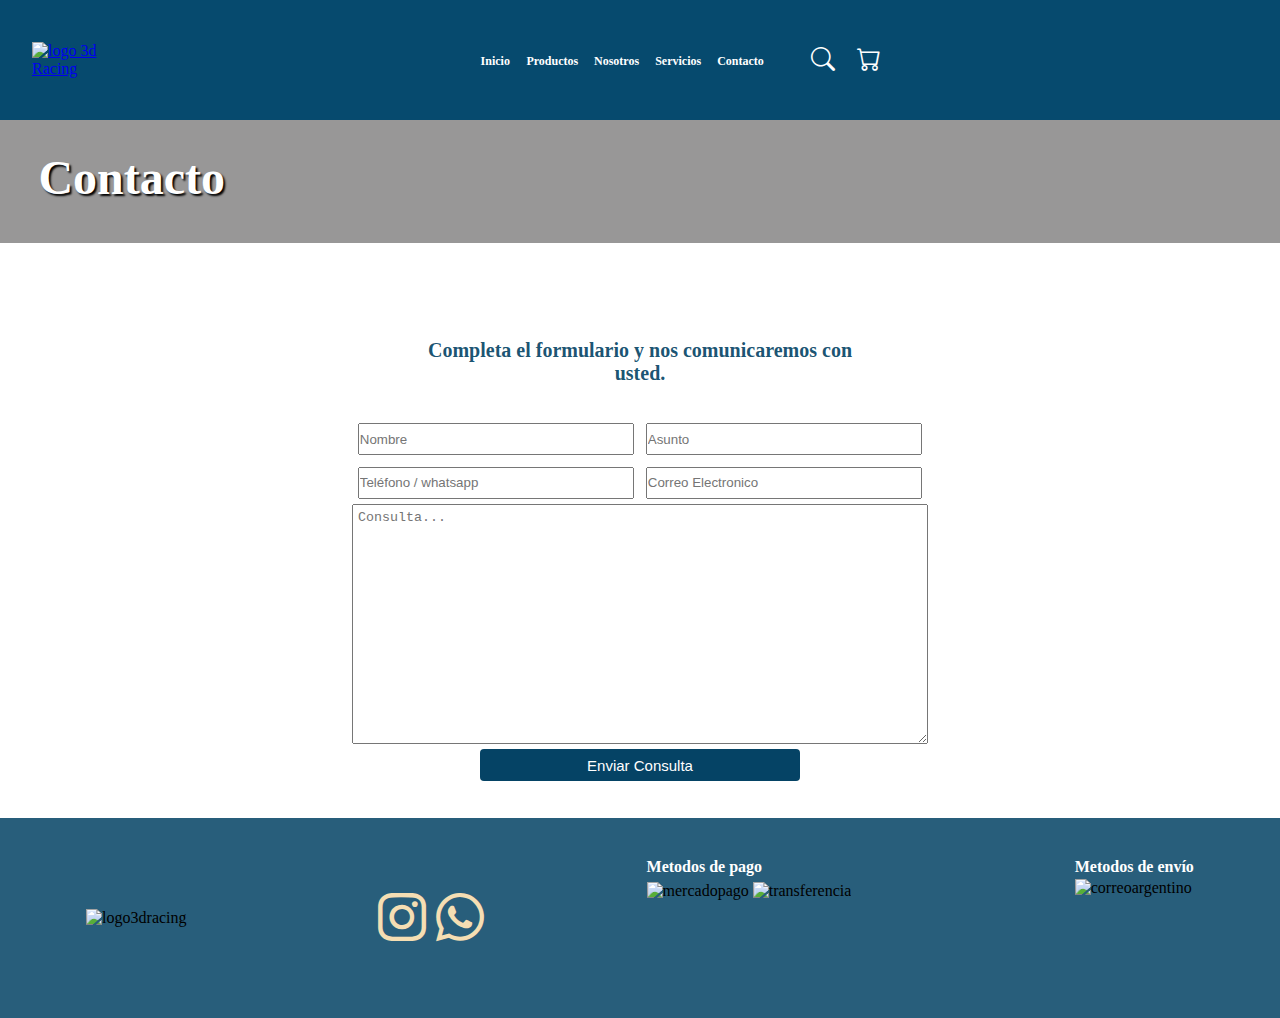
==== pages/contacto.html @ a981740d "-productos-modificados-" ====
<!DOCTYPE html>
<html lang="es">
  <head>
    <meta charset="UTF-8" />
    <meta http-equiv="X-UA-Compatible" content="IE=edge" />
    <meta name="viewport" content="width=device-width, initial-scale=1.0" />
    <link
      rel="stylesheet"
      href="https://cdn.jsdelivr.net/npm/bootstrap-icons@1.11.1/font/bootstrap-icons.css"
    />
    <link rel="stylesheet" href="../css/styles.css" />
    <!--link para conectar css con hmtl-->
    <title>3D Racing</title>
  </head>
  <body>
    <header>
      <div class="menucontainer">
        <a href="../index.html"
          ><div class="racing-logo">
            <img src="../img/3dracingLogoGris.png" alt="logo 3d Racing" />
          </div>
        </a>
        <nav class="menu" id="nav">
          <!--menu de navegacion-->
          <button id="cerrar" class="cerrar-menu">
            <i class="bi bi-x"></i>
          </button>
          <ul>
            <li><a href="../index.html">Inicio</a></li>
            <li><a href="../pages/productos.html">Productos</a></li>
            <li><a href="../pages/nosotros.html">Nosotros</a></li>
            <li><a href="../pages/servicios.html">Servicios</a></li>
            <li><a href="../pages/contacto.html">Contacto</a></li>
          </ul>
        </nav>
        <div class="search-cart">
          <div id="search" class="buscar">
            <i class="bi bi-search"></i>
            <a href="https://www.google.com.ar"></a>
          </div>
          <div id="cart" class="carrito">
            <i class="bi bi-cart"></i>
            <a href="#"></a>
          </div>
        </div>
        <button id="abrir" class="abrir-menu">
          <i class="bi bi-list"></i>
        </button>
      </div>
    </header>

    <main class="maincontacto">
      <h3 class="titulosecciones">Contacto</h3>
      <div class="containercontacto">
        <h4>Completa el formulario y nos comunicaremos con usted.</h4>
        <form class="formulario">
          <input type="text" placeholder="Nombre" required />
          <input type="text" placeholder="Asunto" required />
          <input type="number" placeholder="Teléfono / whatsapp" required />
          <input type="email" placeholder="Correo Electronico" required />
          <textarea
            class="block"
            name="consulta"
            placeholder="Consulta..."
            required
          ></textarea>
          <button class="enviarconsulta">Enviar Consulta</button>
        </form>
      </div>
    </main>

    <footer>
      <!--pie de pagina-->
      <div class="containerfooter">
        <div class="logofooter">
          <img src="../img/3dracingLogoGris.png" alt="logo3dracing" />
        </div>
        <div class="redes">
          <a
            href="https://www.instagram.com/3dracing_?igshid=YTQwZjQj0Nml0OA=="
            target="_blank"
          >
            <div class="instagram"><i class="bi bi-instagram"></i></div
          ></a>
          <a
            href="https://api.whatsapp.com/send?phone=3329521005"
            target="_blank"
            ><div class="whatsapp"><i class="bi bi-whatsapp"></i></div
          ></a>
        </div>
        <div class="metodosdepago">
          <h4 class="titulosfooter">Metodos de pago</h4>
          <img src="../img/mercadopago.png" alt="mercadopago" />
          <img src="../img/trasnflogo.png" alt="transferencia" />
        </div>
        <div class="metodosdeenvio">
          <h4 class="titulosfooter">Metodos de envío</h4>
          <img src="../img/logo-correo.png" alt="correoargentino" />
        </div>
      </div>
    </footer>
    <script src="../js/main.js"></script>
  </body>
</html>
---- css/styles.css ----
* {
    margin: 0;
    padding: 0;
    box-sizing: border-box;
}

@font-face {
    font-family: Formula1-Regular;
    src: url(../fuentes/Formula1-Regular.ttf);
    }

body {
    font-family:Formula1-Regular;
}

/**HEADER Y MENU DE NAVEGACION**/
header {
    background-color:rgb(6, 74, 110);
    position: fixed;
    width: 100%;
    height: 120px;
    display: flex;
    padding: 2rem;
    align-items: center;
}

.menucontainer {
    width: 100%;
    height: 100%;
    display: flex;
    align-items: center;
    justify-content: center;
}


.racing-logo {
   display: flex;
   width: 6rem;
}
.racing-logo img {
    width:6rem;
}

.abrir-menu {
    display: none;
}

.cerrar-menu {
    display: none;
}

.menu {
    margin-left: 25%;
    padding: 3rem;
    z-index: 1000;
}
.menu ul {
    display: flex;
    gap: 1rem;
    list-style-type: none;
}


.menu ul li a {
    color: rgb(255, 255, 255);
    text-decoration: none;
    font-size: 12px;
    font-weight:600;
    padding: 2%;
}

.search-cart{
    display: flex;
    align-items: center;
    width: 100%;
    gap: 5%;
}

.buscar,
.carrito {
    color: rgb(255, 255, 255);
    font-size: 1.5rem;
    cursor: pointer;
}

/**propiedad para cambiar de color el texto a la hora de pasar el cursos**/
.menu a:hover {
    color:rgba(134, 141, 145, 0.912);
}


.maininicio {
    background-color:rgb(255, 255, 255);
}

/**estilos seccion1**/
.video {
    width: 100%;
    display: flex;
    justify-content: center;
    padding-top: 130px;
    
}
.video video {
   width: 80%;
   pointer-events: none;
   
}

.bienvenidostxt {
    margin: auto;
    height:100%;
    width: 70%;
    padding-bottom: 2%;
    padding-top: 2%;
}

.bienvenidostxt h1 {
    font-size: 2rem;
    padding-bottom: 2%;
    text-align: center;
    color: rgba(5, 68, 101, 0.912);
}

.bienvenidostxt p {
    text-align: center;
}

/**estilos seccion2**/
.contenedor-envios {
    display: flex;
    flex-wrap: wrap; 
    background-color:rgba(134, 141, 145, 0.912);
    padding-bottom: 5%;
}

.contenedor-envios h3 {
    color: rgb(255, 255, 255);
}

.logoscompras {
    padding-top: 3%;
    text-align: center;
    flex: auto;
}


.logoscompras img {
    width: 5rem;
}
/**estilos seccion3**/


.productos-destacados {
    padding-bottom: 2%;
    padding-top: 2%;
}

.productos-destacados h3 {
    text-align: center;
    margin-bottom: 2%;
    font-size: 2rem;
    color:rgba(5, 68, 101, 0.912);
}

.conteinerdestacados {
    display: flex;
    align-items: center;
    text-align: center;
    width: 100%;
    padding-bottom: 15%;
    justify-content: center;

}


.p-destacado {
    width: 20%;
    padding: 2%;
    
}

.p-destacado img {
    width: 100%;
}

.p-destacado h4 {
    width: 100%;
    height: 45px;
    margin-bottom: 5px;
    margin-top: 5px;
}

.p-destacado p {
   font-size: 12px;
   height: 50px;
   padding: 5%;
}

.p-destacado .precio {
    font-weight: bold;
}

.añadiralcarrito {
    height: 50px;
    width:80%;
    background-color:rgba(5, 67, 101, 0.83);
    color: #fff; /* Color del texto */
    border: none; /* Elimina el borde */
    padding: 5% 5%; /* Espacio interno */
    border-radius: 5px; /* Bordes redondeados */
    cursor: pointer; /* Cambia el cursor al pasar sobre el botón */
    font-weight: bold; /* Texto en negrita */
}

.añadiralcarrito:hover{
    background-color: rgba(134, 141, 145, 0.912);
}
/**estilos para el footer**/
footer {
    background-color:rgba(5, 67, 101, 0.86);
    height: 200px;
    display: flex;
}

.containerfooter {
    width: 100%;
    height: 100%;
    display: flex;
    align-items: center;
    justify-content: center;
    justify-content: space-around;
}

.logofooter {
    width: 120px;
}


.logofooter img {
    width: 120px;
}


.redes{
   display: flex;
   gap: 10%;
}

.instagram,
.whatsapp {
    color: rgb(245, 222, 179);
    font-size: 3rem;
}


.titulosfooter {
    color: rgb(255, 255, 255);
    margin-bottom: 2%;
}

.metodosdepago {
    width: 20%;
    height: 120px;
}

.metodosdepago img {
    width: 50%;
}
.metodosdeenvio {
    
    height: 120px;
}

.metodosdeenvio img {
    width: 100%;
 
}
/**estilos pagina de Productos**/

.titulosecciones {
    background-color:rgb(152, 151, 151);
    padding:3%;
    font-size: 3rem;
    color: rgb(255, 255, 255);
    text-shadow: 2px 2px 2px rgb(0, 0, 0);
    margin-bottom: 6rem;
    padding-top: 150px;
}
  

.tienda {
    display: flex;
    flex-wrap: wrap;
    justify-content: space-around;
}

.producto-tienda {
    height: 100%;
    width: 280px;
    padding: 10px;
}

.tienda img {
    width: 100%;
}

.tienda h4 {
    font-size: 14px;
    width: 70%;
    height: 45px;
    margin-bottom: 5px;
    margin-top: 5px;
}

.tienda p {
    font-size: 12px;
    height: 50px;
    width: 100%;
}

.precio {
    font-weight: 900;
    color: rgb(75, 75, 77);
}

.tienda button {
    margin-bottom: 6rem;
}

/**estilos pagina Nosotros**/

.seccionnosotros {
    height: 100%;
    display: flex;
    text-align:center;
 
}

.nosotrostexto {
    width: 100%;
    padding: 2rem;
}

.nosotrostexto h4 {
    margin-bottom: 2rem;
    margin-top: 2rem;
    font-size: 20px;
    color:rgba(5, 68, 101, 0.912);
}

.imgnosotros {
    width: 80%;
    padding: 2rem;
   
}

.imgnosotros img {
    width: 100%;
}

/**estilos pagina Servicios**/

.seccionservicios {
height: 100%;
padding: 2rem;
display: flex;
text-align:center;
justify-content: center;
}

.serviciostexto {
width: 100%;
}

.serviciostexto h4 {
margin-bottom: 2rem;
margin-top: 2rem;
font-size: 20px;
color:rgba(5, 68, 101, 0.912);;
}

.imgservicios {
justify-content: center;
width: 100%;
height: 100%;
}

.imgservicios img {
width: 95%;
}

/**estilos para pagina de Contacto**/


.containercontacto {

    display: flex;
    flex-wrap: wrap;
    justify-content: center; 
    text-align: center;
    width: 50%;
    margin: auto;
   
}
.containercontacto form {
    display: flex;
    flex-wrap: wrap;
    justify-content: center;
    padding: 2rem;

}

.containercontacto h4{
    font-size: 20px;
    width:70%;
    color: rgba(5, 68, 101, 0.912);
} 

.containercontacto form input {
    margin: 1%;
    width: 48%;
    height: 2rem;
   
}
.containercontacto form .enviarconsulta {
    background-color:rgb(5, 67, 101);
    color: #fff;
    height: 2rem;
    font-size: 15px;
    border: none;
    border-radius: 4px;
    margin: 5px;
    width: 20rem;
}

.containercontacto form .enviarconsulta:hover {
background-color:rgba(162, 162, 162, 0.912);
}

.containercontacto form textarea {
    height: 15rem;
    width: 100%;
    padding: 5px;

}


@media only screen and (max-width:900px) {

    .abrir-menu,
    .cerrar-menu {
        display: block;
        border: 0;
        font-size: 2rem;
        background-color: transparent;
        cursor: pointer;

    }

    .cerrar-menu{
        color:rgb(255, 255, 255);
        font-size: 3rem;
    }



    .menu {
        opacity: 0;
        visibility: hidden;
        display: flex;
        flex-direction: column;
        position: absolute;
        align-items: end;
        background-color: rgb(5, 67, 101);
        gap: 2rem;
        top: 0;
        right: 0px;
        height: 350px;
        box-shadow: 0 0 0 100vmax rgb(0, 0, 0, .5);
        padding:3rem
    }
    
    .menu.visible {
        opacity: 1;
        visibility: visible;
    }

    .menu ul {
        flex-direction: column;
        align-items: end;
    }


    .menu ul li a {
        font-size: 1rem;
    }



    .search-cart{
        margin-left: 5%;
         width: 100%;
         gap: 3%;
     }

    .video video {
       width: 90%;
       
    }

    .bienvenidostxt {
        width: 90%;
        padding-bottom: 20px;
        padding-top: 20px;
    }

    .conteinerdestacados {
        display: flex;
        flex-wrap: wrap;
        gap: 20px;
        align-items: center;
        text-align: center;
        padding-bottom: 5%;
        justify-content: center;
    }
    
    
    .p-destacado {
        width: 40%;
        padding: 2%;
        
    }
    
    .p-destacado img {
        width: 100%;
    }
    
    .p-destacado h4 {
        width: 100%;
        padding: 2%;
    }
    
    .p-destacado p {
        padding: 2%;
        font-size: 12px;
        width: 100%;
    }
    
    .p-destacado .precio {
        font-weight: bold;
    }
    
    .añadiralcarrito {
        height: 50px;
        width:70%;
        margin-top: 0;
        padding: 5px;
    }

    footer {
        height: 250px;
    }
    
    
    .logofooter {
        width: 20%;
        margin-left: 5%;
    }
    
    
    .logofooter img {
        width: 120px;
    }
    
    
    .redes{
       display:block;
    }
    
    
    .titulosfooter {
        width: 100%;
        margin-bottom: 5%;
        font-size: 12px;
    }
    
    .metodosdepago {
        display: block;
        margin-left: 10%;
     
    }
    
    .metodosdepago img {
        display: block;

    }
    .metodosdeenvio {
        width: 40%;
        margin-left: 4%;
    }
    
    .metodosdeenvio img {
        width: 120px;
    }

    .tienda {
        justify-content: none;
        margin-bottom: 20px;
    }

    .producto-tienda {
        width: 30%;
    }

    .producto-tienda img {
        width: 100%;
    }
    
    .tienda h4 {
        font-size: 14px;
        width: 100%;
        height: 40px;
        margin-bottom: 5px;
        margin-top: 5px;
    }
    
    .tienda p {
        font-size: 12px;
        height: 70px;
        width: 70%;
        margin-top: 5px;
        margin-bottom: 5px;
    }

    .producto-tienda .precio {
        margin-top: 5px;
        height: 25px;
        width: 100%;
    }
    

    .tienda button {
        margin-bottom:0;
    }


    
    .seccionnosotros {
        height: 100%;
        display: block;
        text-align:center;
        align-items: center;
    }
    
    .nosotrostexto {
        width: 100%;
    }
    
    .nosotrostexto h4 {
        margin-bottom: 2rem;
        margin-top: 2rem;
        font-size: 20px;
        color:rgba(5, 68, 101, 0.912);
    }
    
    .imgnosotros {
       margin: auto;
    }

    .seccionservicios {
        display:block;
        text-align:center;
        align-items: center;
        }

    .containercontacto {
            height: 100%;
            width: 100%;
            display: block;
            text-align: center;
        }
        .containercontacto form {
            display: block;
            margin-bottom: 1rem;
        
        }
        
        
        .containercontacto h4{
            width: 100%;
            font-size: 1.2rem;
            padding: 2rem;
        }
        
        .containercontacto form input {
            margin: 5px;
            width: 80%;
            height: 3rem;
            padding: 20px;
        }
        .containercontacto form .enviarconsulta {
            height: 3rem;
            width: 80%;
        }
        
        .containercontacto form textarea {
            width: 80%;
        
        }
        
        
}


@media only screen and (max-width:600px){

    
    .bienvenidostxt h1 {
        font-size: 1.4rem;
    }
    
    .bienvenidostxt p {
        font-size: 0.8rem;
    }

    .productos-destacados h3 {
        margin-bottom: 30px;
        margin-top: 30px;
        font-size: 1.5rem;
    }



    footer {
        height: 450px;
        display: block;
    }

    .containerfooter {
        display: block;
        align-items: start;
    }

    .logofooter {
        margin-left: 1%;
    }
    
    
    .logofooter img {
        margin-top: 30px;
    }
    
    
    .redes{
       display:flex;
       margin-top: 20px;
       margin-left: 2%;
       height: 60px;
       width: 20%;
  
    }
    
    .titulosfooter {
        width: 120px;
        margin-bottom: 5%;
        font-size: 12px;
    }
    
    .metodosdepago {
        margin-top: 20px;
        margin-left: 2%;
        height: 100px;
    
    }
    
    .metodosdepago img {
        display: block;
        width: 100px;
    }
    .metodosdeenvio {
        width: 30%;
        margin-top: 30px;
        margin-left: 2%;
        height: 70px;
    }


    
    .producto-tienda {

        width: 50%;
        padding: 2%;
    }
    
    .tienda img {
        width:100%;
    }
    
    .tienda h4 {
        font-size: 14px;
        width: 100%;
        height: 50px;
    }
    
    .tienda p {
        font-size: 12px;
        height: 60px;
        width: 95%;
    }

  
    

    
 
    
   
}
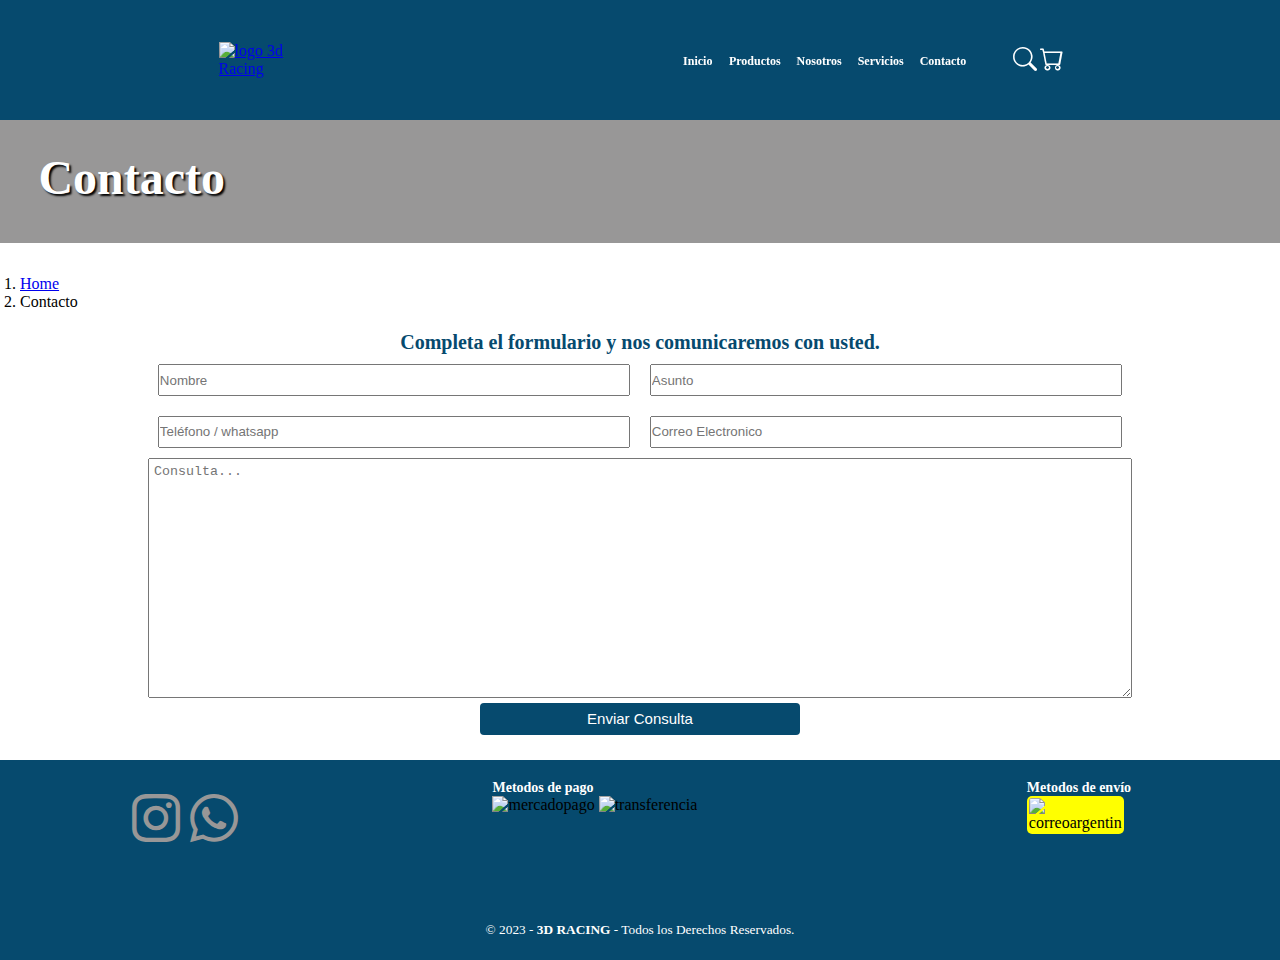
==== commit 5c9f0b0e: "--modificaciondearchivos--" ====
--- a/pages/contacto.html
+++ b/pages/contacto.html
@@ -8,6 +8,7 @@
       rel="stylesheet"
       href="https://cdn.jsdelivr.net/npm/bootstrap-icons@1.11.1/font/bootstrap-icons.css"
     />
+    <link href="https://cdn.jsdelivr.net/npm/bootstrap@5.3.2/dist/css/bootstrap.min.css" rel="stylesheet" integrity="sha384-T3c6CoIi6uLrA9TneNEoa7RxnatzjcDSCmG1MXxSR1GAsXEV/Dwwykc2MPK8M2HN" crossorigin="anonymous">
     <link rel="stylesheet" href="../css/styles.css" />
     <!--link para conectar css con hmtl-->
     <title>3D Racing</title>
@@ -51,6 +52,14 @@
 
     <main class="maincontacto">
       <h3 class="titulosecciones">Contacto</h3>
+      <div class="migasdepan">
+        <nav aria-label="breadcrumb">
+          <ol class="breadcrumb">
+            <li class="breadcrumb-item"><a href="../index.html">Home</a></li>
+            <li class="breadcrumb-item active" aria-current="page">Contacto</li>
+          </ol>
+        </nav>
+      </div>
       <div class="containercontacto">
         <h4>Completa el formulario y nos comunicaremos con usted.</h4>
         <form class="formulario">
@@ -72,9 +81,6 @@
     <footer>
       <!--pie de pagina-->
       <div class="containerfooter">
-        <div class="logofooter">
-          <img src="../img/3dracingLogoGris.png" alt="logo3dracing" />
-        </div>
         <div class="redes">
           <a
             href="https://www.instagram.com/3dracing_?igshid=YTQwZjQj0Nml0OA=="
@@ -98,7 +104,11 @@
           <img src="../img/logo-correo.png" alt="correoargentino" />
         </div>
       </div>
+      <div class="derechos">
+        <small>&copy; 2023 - <b>3D RACING</b> - Todos los Derechos Reservados.</small>
+      </div>
     </footer>
+    <script src="https://cdn.jsdelivr.net/npm/bootstrap@5.3.2/dist/js/bootstrap.bundle.min.js" integrity="sha384-C6RzsynM9kWDrMNeT87bh95OGNyZPhcTNXj1NW7RuBCsyN/o0jlpcV8Qyq46cDfL" crossorigin="anonymous"></script>
     <script src="../js/main.js"></script>
   </body>
 </html>
--- a/css/styles.css
+++ b/css/styles.css
@@ -1,821 +1,750 @@
+@charset "UTF-8";
 * {
-    margin: 0;
-    padding: 0;
-    box-sizing: border-box;
-}
-
-@font-face {
-    font-family: Formula1-Regular;
-    src: url(../fuentes/Formula1-Regular.ttf);
-    }
-
-body {
-    font-family:Formula1-Regular;
+  margin: 0;
+  padding: 0;
+  box-sizing: border-box;
 }
 
 /**HEADER Y MENU DE NAVEGACION**/
 header {
-    background-color:rgb(6, 74, 110);
-    position: fixed;
-    width: 100%;
-    height: 120px;
-    display: flex;
-    padding: 2rem;
-    align-items: center;
+  background-color: rgb(6, 74, 110);
+  position: fixed;
+  height: 120px;
+  align-items: center;
+  width: 100%;
+  display: flex;
 }
 
 .menucontainer {
-    width: 100%;
-    height: 100%;
-    display: flex;
-    align-items: center;
-    justify-content: center;
-}
-
+  height: auto;
+  position: fixed;
+  width: 100%;
+  display: flex;
+  align-items: center;
+  justify-content: center;
+}
 
 .racing-logo {
-   display: flex;
-   width: 6rem;
+  display: flex;
+  width: 6rem;
 }
 .racing-logo img {
-    width:6rem;
-}
-
-.abrir-menu {
-    display: none;
-}
-
-.cerrar-menu {
-    display: none;
+  width: 6rem;
 }
 
 .menu {
-    margin-left: 25%;
-    padding: 3rem;
-    z-index: 1000;
+  margin-left: 25%;
+  padding: 3rem;
+}
+.menu li:hover > ul {
+  display: block;
+}
+.menu li ul {
+  display: none;
+  position: absolute;
+  min-width: 140px;
+  text-align: start;
+  padding: 0;
+}
+.menu li ul li a {
+  color: rgba(255, 166, 0, 0.922);
 }
 .menu ul {
-    display: flex;
-    gap: 1rem;
-    list-style-type: none;
-}
-
-
-.menu ul li a {
-    color: rgb(255, 255, 255);
-    text-decoration: none;
-    font-size: 12px;
-    font-weight:600;
-    padding: 2%;
-}
-
-.search-cart{
-    display: flex;
-    align-items: center;
-    width: 100%;
-    gap: 5%;
+  display: flex;
+  gap: 1rem;
+  list-style-type: none;
+}
+.menu a {
+  font-family: Formula1-Bold;
+  color: rgb(255, 255, 255);
+  text-decoration: none;
+  font-size: 12px;
+  font-weight: 600;
+  padding: 2%;
+}
+.menu a:hover {
+  color: rgba(134, 141, 145, 0.912);
+}
+
+.search-cart {
+  display: flex;
+  align-items: center;
+  width: auto;
+  gap: 5%;
 }
 
 .buscar,
 .carrito {
+  color: rgb(255, 255, 255);
+  font-size: 1.5rem;
+  cursor: pointer;
+}
+
+/**propiedad para cambiar de color el texto a la hora de pasar el cursos**/
+.abrir-menu {
+  display: none;
+}
+
+.cerrar-menu {
+  display: none;
+}
+
+@media only screen and (max-width: 900px) {
+  .menu {
+    opacity: 0;
+    width: 150px;
+    visibility: hidden;
+    display: flex;
+    flex-direction: column;
+    position: absolute;
+    align-items: center;
+    background-color: rgb(6, 74, 110);
+    gap: 2rem;
+    top: 10px;
+    right: 0;
+    height: 400px;
+    box-shadow: 0 0 0 100vmax rgba(0, 0, 0, 0.5);
+  }
+  .menu li ul {
+    position: relative;
+    min-width: 100%;
+    text-align: end;
+    padding: 10px;
+  }
+  .menu li ul li a {
+    color: rgba(218, 166, 9, 0.922);
+  }
+  .menu ul {
+    flex-direction: column;
+    align-items: center;
+  }
+  .menu a {
+    font-size: 1rem;
+  }
+  .visible {
+    opacity: 1;
+    visibility: visible;
+  }
+  .abrir-menu,
+  .cerrar-menu {
+    display: block;
+    border: 0;
+    font-size: 2rem;
+    background-color: transparent;
+    cursor: pointer;
+    margin-right: 10%;
+  }
+  .cerrar-menu {
     color: rgb(255, 255, 255);
-    font-size: 1.5rem;
-    cursor: pointer;
-}
-
-/**propiedad para cambiar de color el texto a la hora de pasar el cursos**/
-.menu a:hover {
-    color:rgba(134, 141, 145, 0.912);
-}
-
-
+    font-size: 3rem;
+  }
+  .search-cart {
+    margin-left: 5%;
+    width: 100%;
+    gap: 3%;
+  }
+}
 .maininicio {
-    background-color:rgb(255, 255, 255);
+  background-color: rgb(255, 255, 255);
 }
 
 /**estilos seccion1**/
 .video {
-    width: 100%;
-    display: flex;
-    justify-content: center;
-    padding-top: 130px;
-    
+  width: 100%;
+  display: flex;
+  justify-content: center;
+  padding-top: 130px;
 }
 .video video {
-   width: 80%;
-   pointer-events: none;
-   
+  width: 80%;
+  pointer-events: none;
 }
 
 .bienvenidostxt {
-    margin: auto;
-    height:100%;
-    width: 70%;
-    padding-bottom: 2%;
-    padding-top: 2%;
-}
-
+  margin: auto;
+  height: 100%;
+  width: 70%;
+  padding-bottom: 2%;
+  padding-top: 2%;
+}
 .bienvenidostxt h1 {
-    font-size: 2rem;
-    padding-bottom: 2%;
-    text-align: center;
-    color: rgba(5, 68, 101, 0.912);
-}
-
+  font-family: Formula1-Bold;
+  font-size: 2rem;
+  padding-bottom: 2%;
+  text-align: center;
+  color: rgb(6, 74, 110);
+}
 .bienvenidostxt p {
-    text-align: center;
+  text-align: center;
 }
 
 /**estilos seccion2**/
 .contenedor-envios {
+  display: flex;
+  flex-wrap: wrap;
+  background-color: rgb(152, 151, 151);
+  padding-bottom: 5%;
+}
+.contenedor-envios h3 {
+  color: rgb(255, 255, 255);
+}
+.contenedor-envios p {
+  font-weight: bold;
+}
+
+.logoscompras {
+  padding-top: 3%;
+  text-align: center;
+  flex: auto;
+}
+.logoscompras img {
+  width: 5rem;
+}
+
+/**estilos seccion3**/
+.productos-destacados {
+  width: 100%;
+  height: auto;
+}
+.productos-destacados h3 {
+  font-family: Formula1-Bold;
+  text-align: center;
+  font-size: 2rem;
+  color: rgb(6, 74, 110);
+  margin-top: 15px;
+  margin-bottom: 15px;
+}
+
+.conteinerdestacados {
+  display: flex;
+  width: 100%;
+  height: auto;
+  margin-bottom: 50px;
+  justify-content: center;
+}
+
+.p-destacado {
+  width: 20%;
+  padding: 10px;
+}
+.p-destacado img {
+  width: 100%;
+}
+.p-destacado h4 {
+  width: auto;
+  height: 40px;
+  font-size: 18px;
+  font-weight: bold;
+  padding-top: 5px;
+}
+.p-destacado p {
+  font-size: 12px;
+  width: auto;
+}
+.p-destacado .descripcion-producto {
+  height: 22px;
+  font-weight: bold;
+}
+.p-destacado .preciodestacado {
+  font-weight: bold;
+  color: rgb(255, 15, 15);
+  text-decoration: line-through;
+}
+.p-destacado .poferta {
+  color: rgb(0, 128, 0);
+  font-weight: bolder;
+  font-size: 13px;
+}
+
+.aniadiralcarrito {
+  font-family: Formula1-Bold;
+  font-size: 13px;
+  height: 50px;
+  width: 150px;
+  background-color: rgb(6, 74, 110);
+  color: #fff; /* Color del texto */
+  border: none; /* Elimina el borde */
+  border-radius: 5px; /* Bordes redondeados */
+  cursor: pointer; /* Cambia el cursor al pasar sobre el botón */
+  font-weight: bold; /* Texto en negrita */
+}
+.aniadiralcarrito:hover {
+  background-color: rgb(152, 151, 151);
+}
+
+.iratienda {
+  display: flex;
+  width: 95%;
+  height: 55px;
+  margin-bottom: 20px;
+  justify-content: end;
+}
+
+@media only screen and (max-width: 900px) {
+  .video video {
+    width: 90%;
+  }
+  .bienvenidostxt {
+    width: 90%;
+    padding-bottom: 20px;
+    padding-top: 20px;
+  }
+  .conteinerdestacados {
     display: flex;
-    flex-wrap: wrap; 
-    background-color:rgba(134, 141, 145, 0.912);
-    padding-bottom: 5%;
-}
-
-.contenedor-envios h3 {
-    color: rgb(255, 255, 255);
-}
-
-.logoscompras {
-    padding-top: 3%;
-    text-align: center;
-    flex: auto;
-}
-
-
-.logoscompras img {
-    width: 5rem;
-}
-/**estilos seccion3**/
-
-
-.productos-destacados {
-    padding-bottom: 2%;
-    padding-top: 2%;
-}
-
-.productos-destacados h3 {
-    text-align: center;
-    margin-bottom: 2%;
-    font-size: 2rem;
-    color:rgba(5, 68, 101, 0.912);
-}
-
-.conteinerdestacados {
+    flex-wrap: wrap;
+  }
+  .p-destacado {
+    width: 45%;
+    padding: 10px;
+  }
+  .p-destacado img {
+    width: 100%;
+  }
+  .p-destacado h4 {
+    width: 100%;
+    padding: 5px;
+  }
+  .p-destacado p {
+    padding: 2px;
+    font-size: 12px;
+    width: 100%;
+  }
+  .p-destacado .precio {
+    font-weight: bold;
+  }
+  .aniadiralcarrito {
+    height: 50px;
+    width: auto;
+    margin-top: 0;
+    padding: 5px;
+  }
+  .iratienda {
+    width: 95%;
+    text-align: end;
+  }
+}
+@media only screen and (max-width: 600px) {
+  .bienvenidostxt h1 {
+    font-size: 1.4rem;
+  }
+  .bienvenidostxt h1 p {
+    font-size: 0.8rem;
+  }
+  .bienvenidostxt h1 h4 {
+    height: auto;
+  }
+  .productos-destacados h3 {
+    font-size: 1.2rem;
+    margin-top: 20px;
+  }
+  .aniadiralcarrito {
+    font-size: 0.7rem;
+  }
+}
+/**estilos para el footer**/
+footer {
+  background-color: rgb(6, 74, 110);
+  height: 200px;
+  justify-content: center;
+  align-items: center;
+}
+
+.containerfooter {
+  display: flex;
+  align-items: center;
+  justify-content: space-around;
+}
+
+.redes {
+  display: flex;
+  gap: 10%;
+}
+
+.instagram,
+.whatsapp {
+  color: rgb(152, 151, 151);
+  font-size: 3rem;
+}
+
+.titulosfooter {
+  color: rgb(255, 255, 255);
+  padding-top: 20px;
+  font-size: 14px;
+}
+
+.metodosdepago {
+  display: inline-block;
+  width: 270px;
+  height: 120px;
+}
+.metodosdepago img {
+  max-width: 80%;
+}
+
+.metodosdeenvio {
+  height: 120px;
+}
+.metodosdeenvio img {
+  max-width: 80%;
+  padding: 2px;
+  border-radius: 5px;
+  background-color: rgb(255, 255, 0);
+}
+
+.derechos {
+  color: #ffffff;
+  padding: 10px;
+  margin-top: 30px;
+  text-align: center;
+}
+
+@media only screen and (max-width: 900px) {
+  footer {
+    height: 200px;
+  }
+}
+@media only screen and (max-width: 600px) {
+  footer {
+    height: 420px;
+  }
+  .containerfooter {
+    display: block;
+  }
+  .redes {
     display: flex;
-    align-items: center;
-    text-align: center;
-    width: 100%;
-    padding-bottom: 15%;
-    justify-content: center;
-
-}
-
-
-.p-destacado {
-    width: 20%;
-    padding: 2%;
-    
-}
-
-.p-destacado img {
-    width: 100%;
-}
-
-.p-destacado h4 {
-    width: 100%;
-    height: 45px;
+    padding: 10px;
+    height: auto;
+    width: 50%;
+  }
+  .titulosfooter {
+    padding: 10px;
+    font-size: 15px;
+    width: 250px;
+  }
+  .metodosdepago {
+    padding: 10px;
+    width: 90%;
+    height: auto;
+  }
+  .metodosdepago img {
+    display: inline-block;
+    max-width: 100%;
+  }
+  .metodosdeenvio {
+    max-width: 40%;
+    margin-top: 10px;
+    margin-left: 10px;
+  }
+  .metodosdeenvio img {
+    max-width: 100%;
+  }
+  .derechos {
+    margin-top: 5%;
+  }
+}
+/**estilos pagina de Productos**/
+.migasdepan {
+  width: 100%;
+  height: 100%;
+  padding-left: 20px;
+}
+
+.titulosecciones {
+  font-family: Formula1-Bold;
+  background-color: rgb(152, 151, 151);
+  padding: 3%;
+  font-size: 3rem;
+  color: rgb(255, 255, 255);
+  text-shadow: 2px 2px 2px rgb(0, 0, 0);
+  margin-bottom: 2rem;
+  padding-top: 150px;
+}
+
+.producto-tienda {
+  height: 100%;
+  width: 280px;
+  padding: 10px;
+}
+
+.tienda {
+  display: flex;
+  flex-wrap: wrap;
+  justify-content: space-around;
+  width: 95%;
+  margin: auto;
+}
+.tienda img {
+  width: 100%;
+}
+.tienda h4 {
+  font-size: 14px;
+  width: 70%;
+  height: 45px;
+  margin-bottom: 5px;
+  margin-top: 5px;
+}
+.tienda p {
+  font-size: 12px;
+  height: 50px;
+  width: 100%;
+}
+
+.precio {
+  font-weight: bold;
+  color: rgb(0, 128, 0);
+  font-family: Formula1-Bold;
+}
+
+.tienda button {
+  margin-bottom: 6rem;
+}
+
+@media only screen and (max-width: 900px) {
+  .producto-tienda {
+    width: 30%;
+  }
+  .producto-tienda img {
+    width: 100%;
+  }
+  .tienda {
+    width: 100%;
+    margin-bottom: 20px;
+  }
+  .tienda h4 {
+    font-size: 14px;
+    width: 100%;
+    height: 40px;
     margin-bottom: 5px;
     margin-top: 5px;
-}
-
-.p-destacado p {
-   font-size: 12px;
-   height: 50px;
-   padding: 5%;
-}
-
-.p-destacado .precio {
-    font-weight: bold;
-}
-
-.añadiralcarrito {
-    height: 50px;
-    width:80%;
-    background-color:rgba(5, 67, 101, 0.83);
-    color: #fff; /* Color del texto */
-    border: none; /* Elimina el borde */
-    padding: 5% 5%; /* Espacio interno */
-    border-radius: 5px; /* Bordes redondeados */
-    cursor: pointer; /* Cambia el cursor al pasar sobre el botón */
-    font-weight: bold; /* Texto en negrita */
-}
-
-.añadiralcarrito:hover{
-    background-color: rgba(134, 141, 145, 0.912);
-}
-/**estilos para el footer**/
-footer {
-    background-color:rgba(5, 67, 101, 0.86);
-    height: 200px;
-    display: flex;
-}
-
-.containerfooter {
-    width: 100%;
+  }
+  .tienda p {
+    font-size: 12px;
+    height: 70px;
+    width: 70%;
+    margin-top: 5px;
+    margin-bottom: 5px;
+  }
+  .tienda button {
+    margin-bottom: 0;
+  }
+  .producto-tienda .precio {
+    margin-top: 5px;
+    height: 25px;
+    width: 100%;
+  }
+}
+@media only screen and (max-width: 600px) {
+  .producto-tienda {
+    width: 50%;
+    padding: 2%;
+  }
+  .tienda img {
+    width: 100%;
+  }
+  .tienda h4 {
+    font-size: 14px;
+    width: auto;
+    height: auto;
+  }
+  .tienda p {
+    font-size: 12px;
+    height: auto;
+    width: auto;
+  }
+}
+.serviciostexto h4, .nosotrostexto h4 {
+  font-family: Formula1-Bold;
+  margin-bottom: 2rem;
+  margin-top: 2rem;
+  font-size: 20px;
+}
+
+.seccionnosotros {
+  height: 100%;
+  display: flex;
+  text-align: center;
+}
+
+.nosotrostexto {
+  width: 100%;
+  padding: 2rem;
+}
+.nosotrostexto h4 {
+  color: rgb(6, 74, 110);
+}
+
+.imgnosotros {
+  width: 80%;
+  padding: 2rem;
+}
+.imgnosotros img {
+  width: 100%;
+}
+
+@media only screen and (max-width: 900px) {
+  .seccionnosotros {
     height: 100%;
-    display: flex;
+    display: block;
+    text-align: center;
     align-items: center;
-    justify-content: center;
-    justify-content: space-around;
-}
-
-.logofooter {
-    width: 120px;
-}
-
-
-.logofooter img {
-    width: 120px;
-}
-
-
-.redes{
-   display: flex;
-   gap: 10%;
-}
-
-.instagram,
-.whatsapp {
-    color: rgb(245, 222, 179);
-    font-size: 3rem;
-}
-
-
-.titulosfooter {
-    color: rgb(255, 255, 255);
-    margin-bottom: 2%;
-}
-
-.metodosdepago {
-    width: 20%;
-    height: 120px;
-}
-
-.metodosdepago img {
-    width: 50%;
-}
-.metodosdeenvio {
-    
-    height: 120px;
-}
-
-.metodosdeenvio img {
-    width: 100%;
- 
-}
-/**estilos pagina de Productos**/
-
-.titulosecciones {
-    background-color:rgb(152, 151, 151);
-    padding:3%;
-    font-size: 3rem;
-    color: rgb(255, 255, 255);
-    text-shadow: 2px 2px 2px rgb(0, 0, 0);
-    margin-bottom: 6rem;
-    padding-top: 150px;
-}
-  
-
-.tienda {
-    display: flex;
-    flex-wrap: wrap;
-    justify-content: space-around;
-}
-
-.producto-tienda {
-    height: 100%;
-    width: 280px;
-    padding: 10px;
-}
-
-.tienda img {
-    width: 100%;
-}
-
-.tienda h4 {
-    font-size: 14px;
-    width: 70%;
-    height: 45px;
-    margin-bottom: 5px;
-    margin-top: 5px;
-}
-
-.tienda p {
-    font-size: 12px;
-    height: 50px;
-    width: 100%;
-}
-
-.precio {
-    font-weight: 900;
-    color: rgb(75, 75, 77);
-}
-
-.tienda button {
-    margin-bottom: 6rem;
-}
-
-/**estilos pagina Nosotros**/
-
-.seccionnosotros {
-    height: 100%;
-    display: flex;
-    text-align:center;
- 
-}
-
-.nosotrostexto {
-    width: 100%;
-    padding: 2rem;
-}
-
-.nosotrostexto h4 {
+  }
+  .nosotrostexto {
+    width: 100%;
+  }
+  .nosotrostexto h4 {
     margin-bottom: 2rem;
     margin-top: 2rem;
     font-size: 20px;
-    color:rgba(5, 68, 101, 0.912);
-}
-
-.imgnosotros {
+    color: rgb(6, 74, 110);
+  }
+  .imgnosotros {
+    margin: auto;
+  }
+}
+.serviciostexto h4, .nosotrostexto h4 {
+  font-family: Formula1-Bold;
+  margin-bottom: 2rem;
+  margin-top: 2rem;
+  font-size: 20px;
+}
+
+/**estilos pagina Servicios**/
+.seccionservicios {
+  height: 100%;
+  padding: 2rem;
+  display: flex;
+  text-align: center;
+  justify-content: center;
+}
+
+.serviciostexto {
+  width: 100%;
+}
+.serviciostexto h4 {
+  color: rgb(6, 74, 110);
+}
+
+.imgservicios {
+  justify-content: center;
+  width: 100%;
+  height: 100%;
+}
+.imgservicios img {
+  width: 95%;
+}
+
+@media only screen and (max-width: 900px) {
+  .seccionservicios {
+    display: block;
+    text-align: center;
+    align-items: center;
+  }
+}
+.nosotrostexto h4, .serviciostexto h4 {
+  font-family: Formula1-Bold;
+  margin-bottom: 2rem;
+  margin-top: 2rem;
+  font-size: 20px;
+}
+
+.maintrabajos {
+  height: 100%;
+}
+
+/**estilos para pagina de Contacto**/
+.containercontacto {
+  display: flex;
+  flex-wrap: wrap;
+  justify-content: center;
+  text-align: center;
+  width: 80%;
+  margin: auto;
+  padding: 20px;
+}
+.containercontacto h4 {
+  font-family: Formula1-Bold;
+  font-size: 20px;
+  width: 500px;
+  color: rgb(6, 74, 110);
+}
+.containercontacto form {
+  display: flex;
+  flex-wrap: wrap;
+  justify-content: center;
+}
+.containercontacto form input {
+  margin: 1%;
+  width: 48%;
+  height: 2rem;
+}
+.containercontacto form textarea {
+  height: 15rem;
+  width: 100%;
+  padding: 5px;
+}
+.containercontacto form .enviarconsulta {
+  background-color: rgb(6, 74, 110);
+  color: #fff;
+  height: 2rem;
+  font-size: 15px;
+  border: none;
+  border-radius: 4px;
+  margin: 5px;
+  width: 20rem;
+}
+.containercontacto form .enviarconsulta:hover {
+  background-color: rgba(162, 162, 162, 0.912);
+}
+
+@media only screen and (max-width: 900px) {
+  .containercontacto {
+    height: 100%;
+    width: 100%;
+    display: block;
+    text-align: center;
+  }
+  .containercontacto h4 {
+    width: 100%;
+    height: auto;
+    font-size: 1.2rem;
+    padding: 1rem;
+  }
+  .containercontacto form {
+    display: block;
+    margin-bottom: 1rem;
+  }
+  .containercontacto form input {
+    margin: 5px;
     width: 80%;
-    padding: 2rem;
-   
-}
-
-.imgnosotros img {
-    width: 100%;
-}
-
-/**estilos pagina Servicios**/
-
-.seccionservicios {
-height: 100%;
-padding: 2rem;
-display: flex;
-text-align:center;
-justify-content: center;
-}
-
-.serviciostexto {
-width: 100%;
-}
-
-.serviciostexto h4 {
-margin-bottom: 2rem;
-margin-top: 2rem;
-font-size: 20px;
-color:rgba(5, 68, 101, 0.912);;
-}
-
-.imgservicios {
-justify-content: center;
-width: 100%;
-height: 100%;
-}
-
-.imgservicios img {
-width: 95%;
-}
-
-/**estilos para pagina de Contacto**/
-
-
-.containercontacto {
-
-    display: flex;
-    flex-wrap: wrap;
-    justify-content: center; 
-    text-align: center;
-    width: 50%;
-    margin: auto;
-   
-}
-.containercontacto form {
-    display: flex;
-    flex-wrap: wrap;
-    justify-content: center;
-    padding: 2rem;
-
-}
-
-.containercontacto h4{
-    font-size: 20px;
-    width:70%;
-    color: rgba(5, 68, 101, 0.912);
-} 
-
-.containercontacto form input {
-    margin: 1%;
-    width: 48%;
-    height: 2rem;
-   
-}
-.containercontacto form .enviarconsulta {
-    background-color:rgb(5, 67, 101);
-    color: #fff;
-    height: 2rem;
-    font-size: 15px;
-    border: none;
-    border-radius: 4px;
-    margin: 5px;
-    width: 20rem;
-}
-
-.containercontacto form .enviarconsulta:hover {
-background-color:rgba(162, 162, 162, 0.912);
-}
-
-.containercontacto form textarea {
-    height: 15rem;
-    width: 100%;
-    padding: 5px;
-
-}
-
-
-@media only screen and (max-width:900px) {
-
-    .abrir-menu,
-    .cerrar-menu {
-        display: block;
-        border: 0;
-        font-size: 2rem;
-        background-color: transparent;
-        cursor: pointer;
-
-    }
-
-    .cerrar-menu{
-        color:rgb(255, 255, 255);
-        font-size: 3rem;
-    }
-
-
-
-    .menu {
-        opacity: 0;
-        visibility: hidden;
-        display: flex;
-        flex-direction: column;
-        position: absolute;
-        align-items: end;
-        background-color: rgb(5, 67, 101);
-        gap: 2rem;
-        top: 0;
-        right: 0px;
-        height: 350px;
-        box-shadow: 0 0 0 100vmax rgb(0, 0, 0, .5);
-        padding:3rem
-    }
-    
-    .menu.visible {
-        opacity: 1;
-        visibility: visible;
-    }
-
-    .menu ul {
-        flex-direction: column;
-        align-items: end;
-    }
-
-
-    .menu ul li a {
-        font-size: 1rem;
-    }
-
-
-
-    .search-cart{
-        margin-left: 5%;
-         width: 100%;
-         gap: 3%;
-     }
-
-    .video video {
-       width: 90%;
-       
-    }
-
-    .bienvenidostxt {
-        width: 90%;
-        padding-bottom: 20px;
-        padding-top: 20px;
-    }
-
-    .conteinerdestacados {
-        display: flex;
-        flex-wrap: wrap;
-        gap: 20px;
-        align-items: center;
-        text-align: center;
-        padding-bottom: 5%;
-        justify-content: center;
-    }
-    
-    
-    .p-destacado {
-        width: 40%;
-        padding: 2%;
-        
-    }
-    
-    .p-destacado img {
-        width: 100%;
-    }
-    
-    .p-destacado h4 {
-        width: 100%;
-        padding: 2%;
-    }
-    
-    .p-destacado p {
-        padding: 2%;
-        font-size: 12px;
-        width: 100%;
-    }
-    
-    .p-destacado .precio {
-        font-weight: bold;
-    }
-    
-    .añadiralcarrito {
-        height: 50px;
-        width:70%;
-        margin-top: 0;
-        padding: 5px;
-    }
-
-    footer {
-        height: 250px;
-    }
-    
-    
-    .logofooter {
-        width: 20%;
-        margin-left: 5%;
-    }
-    
-    
-    .logofooter img {
-        width: 120px;
-    }
-    
-    
-    .redes{
-       display:block;
-    }
-    
-    
-    .titulosfooter {
-        width: 100%;
-        margin-bottom: 5%;
-        font-size: 12px;
-    }
-    
-    .metodosdepago {
-        display: block;
-        margin-left: 10%;
-     
-    }
-    
-    .metodosdepago img {
-        display: block;
-
-    }
-    .metodosdeenvio {
-        width: 40%;
-        margin-left: 4%;
-    }
-    
-    .metodosdeenvio img {
-        width: 120px;
-    }
-
-    .tienda {
-        justify-content: none;
-        margin-bottom: 20px;
-    }
-
-    .producto-tienda {
-        width: 30%;
-    }
-
-    .producto-tienda img {
-        width: 100%;
-    }
-    
-    .tienda h4 {
-        font-size: 14px;
-        width: 100%;
-        height: 40px;
-        margin-bottom: 5px;
-        margin-top: 5px;
-    }
-    
-    .tienda p {
-        font-size: 12px;
-        height: 70px;
-        width: 70%;
-        margin-top: 5px;
-        margin-bottom: 5px;
-    }
-
-    .producto-tienda .precio {
-        margin-top: 5px;
-        height: 25px;
-        width: 100%;
-    }
-    
-
-    .tienda button {
-        margin-bottom:0;
-    }
-
-
-    
-    .seccionnosotros {
-        height: 100%;
-        display: block;
-        text-align:center;
-        align-items: center;
-    }
-    
-    .nosotrostexto {
-        width: 100%;
-    }
-    
-    .nosotrostexto h4 {
-        margin-bottom: 2rem;
-        margin-top: 2rem;
-        font-size: 20px;
-        color:rgba(5, 68, 101, 0.912);
-    }
-    
-    .imgnosotros {
-       margin: auto;
-    }
-
-    .seccionservicios {
-        display:block;
-        text-align:center;
-        align-items: center;
-        }
-
-    .containercontacto {
-            height: 100%;
-            width: 100%;
-            display: block;
-            text-align: center;
-        }
-        .containercontacto form {
-            display: block;
-            margin-bottom: 1rem;
-        
-        }
-        
-        
-        .containercontacto h4{
-            width: 100%;
-            font-size: 1.2rem;
-            padding: 2rem;
-        }
-        
-        .containercontacto form input {
-            margin: 5px;
-            width: 80%;
-            height: 3rem;
-            padding: 20px;
-        }
-        .containercontacto form .enviarconsulta {
-            height: 3rem;
-            width: 80%;
-        }
-        
-        .containercontacto form textarea {
-            width: 80%;
-        
-        }
-        
-        
-}
-
-
-@media only screen and (max-width:600px){
-
-    
-    .bienvenidostxt h1 {
-        font-size: 1.4rem;
-    }
-    
-    .bienvenidostxt p {
-        font-size: 0.8rem;
-    }
-
-    .productos-destacados h3 {
-        margin-bottom: 30px;
-        margin-top: 30px;
-        font-size: 1.5rem;
-    }
-
-
-
-    footer {
-        height: 450px;
-        display: block;
-    }
-
-    .containerfooter {
-        display: block;
-        align-items: start;
-    }
-
-    .logofooter {
-        margin-left: 1%;
-    }
-    
-    
-    .logofooter img {
-        margin-top: 30px;
-    }
-    
-    
-    .redes{
-       display:flex;
-       margin-top: 20px;
-       margin-left: 2%;
-       height: 60px;
-       width: 20%;
-  
-    }
-    
-    .titulosfooter {
-        width: 120px;
-        margin-bottom: 5%;
-        font-size: 12px;
-    }
-    
-    .metodosdepago {
-        margin-top: 20px;
-        margin-left: 2%;
-        height: 100px;
-    
-    }
-    
-    .metodosdepago img {
-        display: block;
-        width: 100px;
-    }
-    .metodosdeenvio {
-        width: 30%;
-        margin-top: 30px;
-        margin-left: 2%;
-        height: 70px;
-    }
-
-
-    
-    .producto-tienda {
-
-        width: 50%;
-        padding: 2%;
-    }
-    
-    .tienda img {
-        width:100%;
-    }
-    
-    .tienda h4 {
-        font-size: 14px;
-        width: 100%;
-        height: 50px;
-    }
-    
-    .tienda p {
-        font-size: 12px;
-        height: 60px;
-        width: 95%;
-    }
-
-  
-    
-
-    
- 
-    
-   
-}
-
-    
+    height: 3rem;
+    padding: 20px;
+  }
+  .containercontacto form textarea {
+    width: 80%;
+  }
+  .containercontacto form .enviarconsulta {
+    height: 3rem;
+    width: 80%;
+  }
+}
+@media only screen and (max-width: 600px) {
+  .containercontacto h4 {
+    width: 100%;
+    height: auto;
+    font-size: 0.8rem;
+    padding: 1rem;
+  }
+}
+@font-face {
+  font-family: Formula1-Regular;
+  src: url(../fuentes/Formula1-Regular.ttf);
+}
+@font-face {
+  font-family: Formula1-Bold;
+  src: url(../fuentes/Formula1-Bold.ttf);
+}
+body {
+  font-family: Formula1-Regular;
+}
+
+/*# sourceMappingURL=styles.css.map */
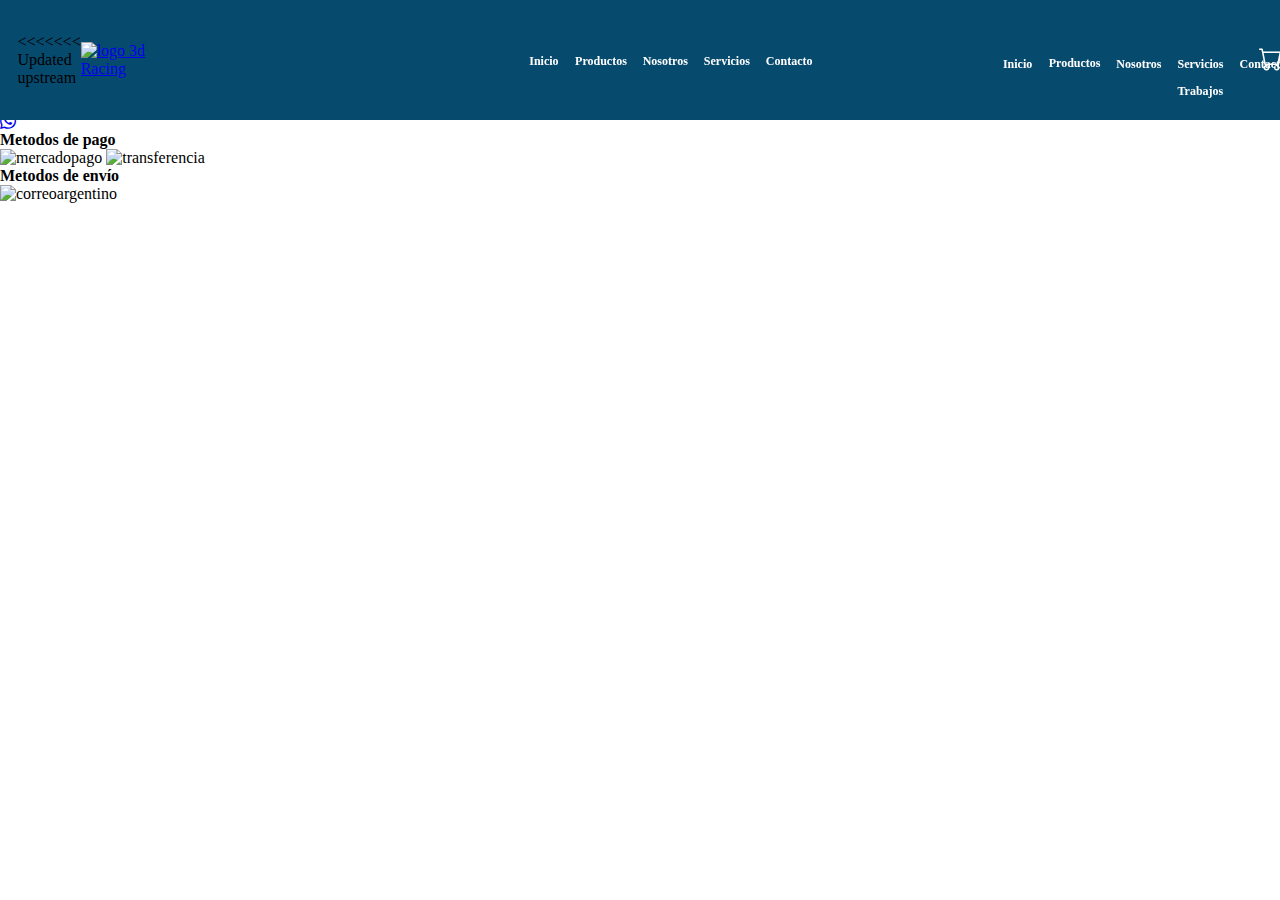
==== commit 9be366a7: "-rama-rodrigo-" ====
--- a/pages/contacto.html
+++ b/pages/contacto.html
@@ -2,20 +2,33 @@
 <html lang="es">
   <head>
     <meta charset="UTF-8" />
-    <meta http-equiv="X-UA-Compatible" content="IE=edge" />
+    <meta http-equiv="X-UA-Compatible" content="IE=edge">
     <meta name="viewport" content="width=device-width, initial-scale=1.0" />
-    <link
-      rel="stylesheet"
-      href="https://cdn.jsdelivr.net/npm/bootstrap-icons@1.11.1/font/bootstrap-icons.css"
-    />
-    <link href="https://cdn.jsdelivr.net/npm/bootstrap@5.3.2/dist/css/bootstrap.min.css" rel="stylesheet" integrity="sha384-T3c6CoIi6uLrA9TneNEoa7RxnatzjcDSCmG1MXxSR1GAsXEV/Dwwykc2MPK8M2HN" crossorigin="anonymous">
-    <link rel="stylesheet" href="../css/styles.css" />
-    <!--link para conectar css con hmtl-->
+    <link rel="stylesheet" href="https://cdn.jsdelivr.net/npm/bootstrap-icons@1.11.1/font/bootstrap-icons.css">
+    <link rel="stylesheet" href="../css/styles.css" /><!--link para conectar css con hmtl-->
     <title>3D Racing</title>
   </head>
   <body>
     <header>
       <div class="menucontainer">
+<<<<<<< Updated upstream
+        <a href="../index.html"><div class="racing-logo">
+          <img src="../img/3dracingLogoGris.png" alt="logo 3d Racing" />
+        </div> </a>
+      <nav class="menu" id="nav"><!--menu de navegacion-->
+        <button id="cerrar" class="cerrar-menu"><i class="bi bi-x"></i></button>
+        <ul>
+          <li><a href="../index.html">Inicio</a></li>
+          <li><a href="../pages/productos.html">Productos</a></li>
+          <li><a href="../pages/nosotros.html">Nosotros</a></li>
+          <li><a href="../pages/servicios.html">Servicios</a></li>
+          <li><a href="../pages/contacto.html">Contacto</a></li>  
+        </ul>
+      </nav>
+      <div class="search-cart">
+        <div id="search" class="buscar"><i class="bi bi-search"></i>
+          <a href="https://www.google.com.ar"></a>
+=======
         <a href="../index.html"
           ><div class="racing-logo">
             <img src="../img/3dracingLogoGris.png" alt="logo 3d Racing" />
@@ -30,7 +43,11 @@
             <li><a href="../index.html">Inicio</a></li>
             <li><a href="../pages/productos.html">Productos</a></li>
             <li><a href="../pages/nosotros.html">Nosotros</a></li>
-            <li><a href="../pages/servicios.html">Servicios</a></li>
+            <li><a href="../pages/servicios.html">Servicios</a>
+              <ul>
+                <li><a href="../pages/trabajos.html">Trabajos</a></li>
+              </ul>
+            </li>
             <li><a href="../pages/contacto.html">Contacto</a></li>
           </ul>
         </nav>
@@ -47,52 +64,41 @@
         <button id="abrir" class="abrir-menu">
           <i class="bi bi-list"></i>
         </button>
+>>>>>>> Stashed changes
       </div>
+      <div id="cart" class="carrito" ><i class="bi bi-cart"></i>
+          <a href="#"></a>
+      </div>
+    </div>
+  <button id="abrir" class="abrir-menu"><i class="bi bi-list"></i></button>
+</div>
     </header>
 
     <main class="maincontacto">
       <h3 class="titulosecciones">Contacto</h3>
-      <div class="migasdepan">
-        <nav aria-label="breadcrumb">
-          <ol class="breadcrumb">
-            <li class="breadcrumb-item"><a href="../index.html">Home</a></li>
-            <li class="breadcrumb-item active" aria-current="page">Contacto</li>
-          </ol>
-        </nav>
-      </div>
       <div class="containercontacto">
         <h4>Completa el formulario y nos comunicaremos con usted.</h4>
         <form class="formulario">
-          <input type="text" placeholder="Nombre" required />
-          <input type="text" placeholder="Asunto" required />
-          <input type="number" placeholder="Teléfono / whatsapp" required />
-          <input type="email" placeholder="Correo Electronico" required />
-          <textarea
-            class="block"
-            name="consulta"
-            placeholder="Consulta..."
-            required
-          ></textarea>
+          <input type="text" placeholder="Nombre" required>
+          <input type="text" placeholder="Asunto" required>
+          <input type="number" placeholder="Teléfono / whatsapp" required>
+          <input type="email" placeholder="Correo Electronico" required>
+          <textarea class="block" name="consulta" placeholder="Consulta..." required></textarea>
           <button class="enviarconsulta">Enviar Consulta</button>
-        </form>
-      </div>
+      </form>   
+    </div>
+      
+       
     </main>
 
-    <footer>
-      <!--pie de pagina-->
+    <footer><!--pie de pagina-->
       <div class="containerfooter">
+        <div class="logofooter">
+          <img src="../img/3dracingLogoGris.png" alt="logo3dracing" />
+        </div>
         <div class="redes">
-          <a
-            href="https://www.instagram.com/3dracing_?igshid=YTQwZjQj0Nml0OA=="
-            target="_blank"
-          >
-            <div class="instagram"><i class="bi bi-instagram"></i></div
-          ></a>
-          <a
-            href="https://api.whatsapp.com/send?phone=3329521005"
-            target="_blank"
-            ><div class="whatsapp"><i class="bi bi-whatsapp"></i></div
-          ></a>
+          <a href="https://www.instagram.com" target="_blank"> <div class="instagram"><i class="bi bi-instagram"></i></div></a> 
+          <a href="https://api.whatsapp.com/send?phone=3329521005" target="_blank"><div class="whatsapp"> <i class="bi bi-whatsapp"></i></div></a>
         </div>
         <div class="metodosdepago">
           <h4 class="titulosfooter">Metodos de pago</h4>
@@ -104,11 +110,7 @@
           <img src="../img/logo-correo.png" alt="correoargentino" />
         </div>
       </div>
-      <div class="derechos">
-        <small>&copy; 2023 - <b>3D RACING</b> - Todos los Derechos Reservados.</small>
-      </div>
-    </footer>
-    <script src="https://cdn.jsdelivr.net/npm/bootstrap@5.3.2/dist/js/bootstrap.bundle.min.js" integrity="sha384-C6RzsynM9kWDrMNeT87bh95OGNyZPhcTNXj1NW7RuBCsyN/o0jlpcV8Qyq46cDfL" crossorigin="anonymous"></script>
-    <script src="../js/main.js"></script>
-  </body>
-</html>
+      </footer>
+      <script src="../js/main.js"></script>
+    </body>
+  </html>--- a/css/styles.css
+++ b/css/styles.css
@@ -1,94 +1,96 @@
-@charset "UTF-8";
 * {
-  margin: 0;
-  padding: 0;
-  box-sizing: border-box;
+    margin: 0;
+    padding: 0;
+    box-sizing: border-box;
+}
+
+@font-face {
+    font-family: letraf1;
+    src: url(/fuentef1/letraf1.otf) 
+}
+
+body {
+    font-family:letraf1;
 }
 
 /**HEADER Y MENU DE NAVEGACION**/
 header {
-  background-color: rgb(6, 74, 110);
-  position: fixed;
-  height: 120px;
-  align-items: center;
-  width: 100%;
-  display: flex;
+    background-color:rgb(6, 74, 110);
+    position: fixed;
+    width: 100%;
+    height: 120px;
+    display: flex;
+    padding: 2rem;
+    align-items: center;
 }
 
 .menucontainer {
-  height: auto;
-  position: fixed;
-  width: 100%;
-  display: flex;
-  align-items: center;
-  justify-content: center;
-}
+    width: 100%;
+    height: 100%;
+    display: flex;
+    align-items: center;
+    justify-content: center;
+}
+
 
 .racing-logo {
-  display: flex;
-  width: 6rem;
+   display: flex;
+   width: 6rem;
 }
 .racing-logo img {
-  width: 6rem;
+    width:6rem;
+}
+
+.abrir-menu {
+    display: none;
+}
+
+.cerrar-menu {
+    display: none;
 }
 
 .menu {
-  margin-left: 25%;
-  padding: 3rem;
-}
-.menu li:hover > ul {
-  display: block;
-}
-.menu li ul {
-  display: none;
-  position: absolute;
-  min-width: 140px;
-  text-align: start;
-  padding: 0;
-}
-.menu li ul li a {
-  color: rgba(255, 166, 0, 0.922);
+    margin-left: 25%;
+    padding: 3rem;
+    z-index: 1000;
 }
 .menu ul {
-  display: flex;
-  gap: 1rem;
-  list-style-type: none;
-}
-.menu a {
-  font-family: Formula1-Bold;
-  color: rgb(255, 255, 255);
-  text-decoration: none;
-  font-size: 12px;
-  font-weight: 600;
-  padding: 2%;
-}
-.menu a:hover {
-  color: rgba(134, 141, 145, 0.912);
-}
-
-.search-cart {
-  display: flex;
-  align-items: center;
-  width: auto;
-  gap: 5%;
+    display: flex;
+    gap: 1rem;
+    list-style-type: none;
+}
+
+
+.menu ul li a {
+    color: rgb(255, 255, 255);
+    text-decoration: none;
+    font-size: 12px;
+    font-weight:600;
+    padding: 2%;
+}
+
+.search-cart{
+    display: flex;
+    align-items: center;
+    width: 100%;
+    gap: 5%;
 }
 
 .buscar,
 .carrito {
-  color: rgb(255, 255, 255);
-  font-size: 1.5rem;
-  cursor: pointer;
+    color: rgb(255, 255, 255);
+    font-size: 1.5rem;
+    cursor: pointer;
 }
 
 /**propiedad para cambiar de color el texto a la hora de pasar el cursos**/
-.abrir-menu {
-  display: none;
-}
-
-.cerrar-menu {
-  display: none;
-}
-
+.menu a:hover {
+    color:rgba(134, 141, 145, 0.912);
+}
+
+
+<<<<<<< Updated upstream
+=======
 @media only screen and (max-width: 900px) {
   .menu {
     opacity: 0;
@@ -106,13 +108,14 @@
     box-shadow: 0 0 0 100vmax rgba(0, 0, 0, 0.5);
   }
   .menu li ul {
+    display: block;
     position: relative;
     min-width: 100%;
     text-align: end;
-    padding: 10px;
+    padding-top: 15px;
   }
   .menu li ul li a {
-    color: rgba(218, 166, 9, 0.922);
+    color: rgb(245, 245, 245);
   }
   .menu ul {
     flex-direction: column;
@@ -143,101 +146,141 @@
     width: 100%;
     gap: 3%;
   }
-}
+  @keyframes desplazamiento {
+    0% {
+      left: -80%;
+      opacity: 0;
+    }
+    1% {
+      opacity: 10;
+      width: 15%;
+    }
+    100% {
+      left: calc(140% - 100px); /* Ajusta la posición final según el tamaño de tu imagen */
+      width: 15%;
+    }
+  }
+}
+@media only screen and (max-width: 600px) {
+  @keyframes desplazamiento {
+    0% {
+      left: -80%;
+      opacity: 0;
+    }
+    1% {
+      opacity: 10;
+      width: 25%;
+    }
+    100% {
+      left: calc(140% - 100px); /* Ajusta la posición final según el tamaño de tu imagen */
+      width: 25%;
+    }
+  }
+}
+>>>>>>> Stashed changes
 .maininicio {
-  background-color: rgb(255, 255, 255);
+    background-color:rgb(255, 255, 255);
 }
 
 /**estilos seccion1**/
 .video {
-  width: 100%;
-  display: flex;
-  justify-content: center;
-  padding-top: 130px;
+    width: 100%;
+    display: flex;
+    justify-content: center;
+    padding-top: 130px;
+    
 }
 .video video {
-  width: 80%;
-  pointer-events: none;
+   width: 80%;
+   pointer-events: none;
+   
 }
 
 .bienvenidostxt {
-  margin: auto;
-  height: 100%;
-  width: 70%;
-  padding-bottom: 2%;
-  padding-top: 2%;
-}
+    margin: auto;
+    height:100%;
+    width: 70%;
+    padding-bottom: 2%;
+    padding-top: 2%;
+}
+
 .bienvenidostxt h1 {
-  font-family: Formula1-Bold;
-  font-size: 2rem;
-  padding-bottom: 2%;
-  text-align: center;
-  color: rgb(6, 74, 110);
-}
+    font-size: 2rem;
+    padding-bottom: 2%;
+    text-align: center;
+    color: rgba(5, 68, 101, 0.912);
+}
+
 .bienvenidostxt p {
-  text-align: center;
+    text-align: center;
 }
 
 /**estilos seccion2**/
 .contenedor-envios {
-  display: flex;
-  flex-wrap: wrap;
-  background-color: rgb(152, 151, 151);
-  padding-bottom: 5%;
-}
+    display: flex;
+    flex-wrap: wrap; 
+    background-color:rgba(134, 141, 145, 0.912);
+    padding-bottom: 5%;
+}
+
 .contenedor-envios h3 {
-  color: rgb(255, 255, 255);
-}
-.contenedor-envios p {
-  font-weight: bold;
+    color: rgb(255, 255, 255);
 }
 
 .logoscompras {
-  padding-top: 3%;
-  text-align: center;
-  flex: auto;
-}
+    padding-top: 3%;
+    text-align: center;
+    flex: auto;
+}
+
+
 .logoscompras img {
-  width: 5rem;
-}
-
+    width: 5rem;
+}
 /**estilos seccion3**/
+
+
 .productos-destacados {
-  width: 100%;
-  height: auto;
-}
+    padding-bottom: 2%;
+    padding-top: 2%;
+}
+
 .productos-destacados h3 {
-  font-family: Formula1-Bold;
-  text-align: center;
-  font-size: 2rem;
-  color: rgb(6, 74, 110);
-  margin-top: 15px;
-  margin-bottom: 15px;
+    text-align: center;
+    margin-bottom: 2%;
+    font-size: 2rem;
+    color:rgba(5, 68, 101, 0.912);
 }
 
 .conteinerdestacados {
-  display: flex;
-  width: 100%;
-  height: auto;
-  margin-bottom: 50px;
-  justify-content: center;
-}
+    display: flex;
+    align-items: center;
+    text-align: center;
+    width: 100%;
+    padding-bottom: 5%;
+    justify-content: center;
+}
+
 
 .p-destacado {
-  width: 20%;
-  padding: 10px;
-}
+    width: 20%;
+    padding: 2%;
+    
+}
+
 .p-destacado img {
-  width: 100%;
-}
+    width: 100%;
+}
+
 .p-destacado h4 {
-  width: auto;
-  height: 40px;
-  font-size: 18px;
-  font-weight: bold;
-  padding-top: 5px;
-}
+    width: 100%;
+    padding: 2%;
+}
+
 .p-destacado p {
+<<<<<<< Updated upstream
+    padding: 2%;
+=======
   font-size: 12px;
   width: auto;
 }
@@ -302,334 +345,240 @@
   }
   .p-destacado h4 {
     width: 100%;
+    height: auto;
     padding: 5px;
   }
   .p-destacado p {
     padding: 2px;
+>>>>>>> Stashed changes
     font-size: 12px;
     width: 100%;
-  }
-  .p-destacado .precio {
+}
+<<<<<<< Updated upstream
+
+.p-destacado .precio {
     font-weight: bold;
-  }
-  .aniadiralcarrito {
+}
+
+.añadiralcarrito {
     height: 50px;
-    width: auto;
-    margin-top: 0;
-    padding: 5px;
-  }
-  .iratienda {
-    width: 95%;
-    text-align: end;
-  }
-}
+    width:80%;
+    margin-top: 2%;
+    background-color:rgba(5, 67, 101, 0.83);
+    color: #fff; /* Color del texto */
+    border: none; /* Elimina el borde */
+    padding: 2% 5%; /* Espacio interno */
+    border-radius: 5px; /* Bordes redondeados */
+    cursor: pointer; /* Cambia el cursor al pasar sobre el botón */
+    font-weight: bold; /* Texto en negrita */
+}
+
+.añadiralcarrito:hover{
+    background-color: rgba(134, 141, 145, 0.912);
+=======
 @media only screen and (max-width: 600px) {
   .bienvenidostxt h1 {
     font-size: 1.4rem;
   }
-  .bienvenidostxt h1 p {
+  .bienvenidostxt p {
     font-size: 0.8rem;
   }
-  .bienvenidostxt h1 h4 {
+  .bienvenidostxt h4 {
     height: auto;
   }
   .productos-destacados h3 {
     font-size: 1.2rem;
     margin-top: 20px;
   }
+  .p-destacado h4 {
+    font-size: 0.8rem;
+  }
+  .p-destacado p {
+    font-size: 0.6rem;
+  }
   .aniadiralcarrito {
     font-size: 0.7rem;
   }
+>>>>>>> Stashed changes
 }
 /**estilos para el footer**/
 footer {
-  background-color: rgb(6, 74, 110);
-  height: 200px;
-  justify-content: center;
-  align-items: center;
+    background-color:rgba(5, 67, 101, 0.86);
+    height: 200px;
+    display: flex;
 }
 
 .containerfooter {
-  display: flex;
-  align-items: center;
-  justify-content: space-around;
-}
-
-.redes {
-  display: flex;
-  gap: 10%;
+    width: 100%;
+    height: 100%;
+    display: flex;
+    align-items: center;
+    justify-content: center;
+    justify-content: space-around;
+}
+
+.logofooter {
+    width: 120px;
+}
+
+
+.logofooter img {
+    width: 120px;
+}
+
+
+.redes{
+   display: flex;
+   gap: 10%;
 }
 
 .instagram,
 .whatsapp {
-  color: rgb(152, 151, 151);
-  font-size: 3rem;
-}
+    color: rgb(245, 222, 179);
+    font-size: 3rem;
+}
+
 
 .titulosfooter {
-  color: rgb(255, 255, 255);
-  padding-top: 20px;
-  font-size: 14px;
+    color: rgb(255, 255, 255);
+    margin-bottom: 2%;
 }
 
 .metodosdepago {
-  display: inline-block;
-  width: 270px;
-  height: 120px;
-}
+    width: 20%;
+    height: 120px;
+}
+
 .metodosdepago img {
-  max-width: 80%;
-}
-
+    width: 60%;
+}
 .metodosdeenvio {
-  height: 120px;
-}
+    
+    height: 120px;
+}
+
 .metodosdeenvio img {
-  max-width: 80%;
-  padding: 2px;
-  border-radius: 5px;
-  background-color: rgb(255, 255, 0);
-}
-
-.derechos {
-  color: #ffffff;
-  padding: 10px;
-  margin-top: 30px;
-  text-align: center;
-}
-
-@media only screen and (max-width: 900px) {
-  footer {
-    height: 200px;
-  }
-}
-@media only screen and (max-width: 600px) {
-  footer {
-    height: 420px;
-  }
-  .containerfooter {
-    display: block;
-  }
-  .redes {
-    display: flex;
-    padding: 10px;
-    height: auto;
-    width: 50%;
-  }
-  .titulosfooter {
-    padding: 10px;
-    font-size: 15px;
-    width: 250px;
-  }
-  .metodosdepago {
-    padding: 10px;
-    width: 90%;
-    height: auto;
-  }
-  .metodosdepago img {
-    display: inline-block;
-    max-width: 100%;
-  }
-  .metodosdeenvio {
-    max-width: 40%;
-    margin-top: 10px;
-    margin-left: 10px;
-  }
-  .metodosdeenvio img {
-    max-width: 100%;
-  }
-  .derechos {
-    margin-top: 5%;
-  }
+    width: 100%;
+ 
 }
 /**estilos pagina de Productos**/
-.migasdepan {
-  width: 100%;
-  height: 100%;
-  padding-left: 20px;
-}
 
 .titulosecciones {
-  font-family: Formula1-Bold;
-  background-color: rgb(152, 151, 151);
-  padding: 3%;
-  font-size: 3rem;
-  color: rgb(255, 255, 255);
-  text-shadow: 2px 2px 2px rgb(0, 0, 0);
-  margin-bottom: 2rem;
-  padding-top: 150px;
+    background-color:rgb(152, 151, 151);
+    padding:3%;
+    font-size: 3rem;
+    color: rgb(255, 255, 255);
+    text-shadow: 2px 2px 2px rgb(0, 0, 0);
+    margin-bottom: 6rem;
+    padding-top: 150px;
+}
+  
+
+.tienda {
+    display: flex;
+    flex-wrap: wrap;
+    justify-content: space-around;
 }
 
 .producto-tienda {
-  height: 100%;
-  width: 280px;
-  padding: 10px;
-}
-
-.tienda {
-  display: flex;
-  flex-wrap: wrap;
-  justify-content: space-around;
-  width: 95%;
-  margin: auto;
-}
+    padding: 20px;
+    text-align: center;
+}
+
 .tienda img {
-  width: 100%;
-}
+    width: 15rem;
+}
+
 .tienda h4 {
+<<<<<<< Updated upstream
+    margin-top: 2rem;
+=======
+  font-weight: bold;
   font-size: 14px;
   width: 70%;
   height: 45px;
   margin-bottom: 5px;
   margin-top: 5px;
-}
+>>>>>>> Stashed changes
+}
+
 .tienda p {
-  font-size: 12px;
-  height: 50px;
-  width: 100%;
+    font-size: 1rem;
+    margin-top: 1rem;
+    margin-bottom: 1rem;
 }
 
 .precio {
-  font-weight: bold;
-  color: rgb(0, 128, 0);
-  font-family: Formula1-Bold;
+    font-weight: 900;
+    color: rgb(75, 75, 77);
 }
 
 .tienda button {
-  margin-bottom: 6rem;
-}
-
-@media only screen and (max-width: 900px) {
-  .producto-tienda {
-    width: 30%;
-  }
-  .producto-tienda img {
-    width: 100%;
-  }
-  .tienda {
-    width: 100%;
-    margin-bottom: 20px;
-  }
-  .tienda h4 {
-    font-size: 14px;
-    width: 100%;
-    height: 40px;
-    margin-bottom: 5px;
-    margin-top: 5px;
-  }
-  .tienda p {
-    font-size: 12px;
-    height: 70px;
-    width: 70%;
-    margin-top: 5px;
-    margin-bottom: 5px;
-  }
-  .tienda button {
-    margin-bottom: 0;
-  }
-  .producto-tienda .precio {
-    margin-top: 5px;
-    height: 25px;
-    width: 100%;
-  }
-}
-@media only screen and (max-width: 600px) {
-  .producto-tienda {
-    width: 50%;
-    padding: 2%;
-  }
-  .tienda img {
-    width: 100%;
-  }
-  .tienda h4 {
-    font-size: 14px;
-    width: auto;
-    height: auto;
-  }
-  .tienda p {
-    font-size: 12px;
-    height: auto;
-    width: auto;
-  }
-}
-.serviciostexto h4, .nosotrostexto h4 {
-  font-family: Formula1-Bold;
-  margin-bottom: 2rem;
-  margin-top: 2rem;
-  font-size: 20px;
-}
+    margin-bottom: 6rem;
+}
+
+/**estilos pagina Nosotros**/
 
 .seccionnosotros {
-  height: 100%;
-  display: flex;
-  text-align: center;
+    height: 100%;
+    display: flex;
+    text-align:center;
+ 
 }
 
 .nosotrostexto {
-  width: 100%;
-  padding: 2rem;
-}
+    width: 100%;
+    padding: 2rem;
+}
+
 .nosotrostexto h4 {
-  color: rgb(6, 74, 110);
-}
-
-.imgnosotros {
-  width: 80%;
-  padding: 2rem;
-}
-.imgnosotros img {
-  width: 100%;
-}
-
-@media only screen and (max-width: 900px) {
-  .seccionnosotros {
-    height: 100%;
-    display: block;
-    text-align: center;
-    align-items: center;
-  }
-  .nosotrostexto {
-    width: 100%;
-  }
-  .nosotrostexto h4 {
     margin-bottom: 2rem;
     margin-top: 2rem;
     font-size: 20px;
-    color: rgb(6, 74, 110);
-  }
-  .imgnosotros {
-    margin: auto;
-  }
-}
-.serviciostexto h4, .nosotrostexto h4 {
-  font-family: Formula1-Bold;
-  margin-bottom: 2rem;
-  margin-top: 2rem;
-  font-size: 20px;
+    color:rgba(5, 68, 101, 0.912);
+}
+
+.imgnosotros {
+    width: 80%;
+    padding: 2rem;
+   
+}
+
+.imgnosotros img {
+    width: 100%;
 }
 
 /**estilos pagina Servicios**/
+
 .seccionservicios {
-  height: 100%;
-  padding: 2rem;
-  display: flex;
-  text-align: center;
-  justify-content: center;
+height: 100%;
+padding: 2rem;
+display: flex;
+text-align:center;
+justify-content: center;
 }
 
 .serviciostexto {
-  width: 100%;
-}
+width: 100%;
+}
+
 .serviciostexto h4 {
-  color: rgb(6, 74, 110);
+margin-bottom: 2rem;
+margin-top: 2rem;
+font-size: 20px;
+color:rgba(5, 68, 101, 0.912);;
 }
 
 .imgservicios {
-  justify-content: center;
-  width: 100%;
-  height: 100%;
-}
+justify-content: center;
+width: 100%;
+height: 100%;
+}
+
 .imgservicios img {
+<<<<<<< Updated upstream
+width: 95%;
+=======
   width: 95%;
 }
 
@@ -651,100 +600,449 @@
   height: 100%;
 }
 
+.contenedor-trabajos {
+  width: 100%;
+  height: 100%;
+  display: grid;
+  grid-template-columns: repeat(auto-fill, minmax(300px, 1fr));
+  gap: 20px; /* Espacio entre los trabajos*/
+  text-align: center;
+  margin-bottom: 90px;
+}
+
+.trabajo-muestra {
+  width: 300px;
+  height: 400px;
+}
+.trabajo-muestra img {
+  width: 100%;
+>>>>>>> Stashed changes
+}
+
+@media only screen and (max-width: 900px) {
+  .contenedor-trabajos {
+    width: 100%;
+    height: 100%;
+    display: grid;
+    grid-template-columns: repeat(auto-fill, minmax(250px, 1fr));
+    gap: 2%; /* Espacio entre los trabajos*/
+    text-align: center;
+  }
+  .trabajo-muestra {
+    width: 100%;
+    height: auto;
+  }
+  .trabajo-muestra img {
+    width: 80%;
+  }
+}
+@media only screen and (max-width: 600px) {
+  .contenedor-trabajos {
+    width: 100%;
+    height: 100%;
+    display: grid;
+    grid-template-columns: repeat(auto-fill, minmax(150px, 1fr));
+    gap: 2%; /* Espacio entre los trabajos*/
+    text-align: center;
+  }
+  .trabajo-muestra {
+    width: 100%;
+    height: auto;
+  }
+  .trabajo-muestra img {
+    width: 80%;
+  }
+  .trabajo-muestra p {
+    font-size: 0.6rem;
+  }
+}
 /**estilos para pagina de Contacto**/
+
+
 .containercontacto {
-  display: flex;
-  flex-wrap: wrap;
-  justify-content: center;
-  text-align: center;
-  width: 80%;
-  margin: auto;
-  padding: 20px;
-}
-.containercontacto h4 {
-  font-family: Formula1-Bold;
-  font-size: 20px;
-  width: 500px;
-  color: rgb(6, 74, 110);
+
+    display: flex;
+    flex-wrap: wrap;
+    justify-content: center; 
+    text-align: center;
+    width: 50%;
+    margin: auto;
+   
 }
 .containercontacto form {
-  display: flex;
-  flex-wrap: wrap;
-  justify-content: center;
-}
+    display: flex;
+    flex-wrap: wrap;
+    justify-content: center;
+    padding: 2rem;
+
+}
+
+.containercontacto h4{
+    font-size: 20px;
+    width:70%;
+    color: rgba(5, 68, 101, 0.912);
+} 
+
 .containercontacto form input {
-  margin: 1%;
-  width: 48%;
-  height: 2rem;
-}
+    margin: 1%;
+    width: 48%;
+    height: 2rem;
+   
+}
+.containercontacto form .enviarconsulta {
+    background-color:rgb(5, 67, 101);
+    color: #fff;
+    height: 2rem;
+    font-size: 15px;
+    border: none;
+    border-radius: 4px;
+    margin: 5px;
+    width: 20rem;
+}
+
+.containercontacto form .enviarconsulta:hover {
+background-color:rgba(162, 162, 162, 0.912);
+}
+
 .containercontacto form textarea {
-  height: 15rem;
-  width: 100%;
-  padding: 5px;
-}
-.containercontacto form .enviarconsulta {
-  background-color: rgb(6, 74, 110);
-  color: #fff;
-  height: 2rem;
-  font-size: 15px;
-  border: none;
-  border-radius: 4px;
-  margin: 5px;
-  width: 20rem;
-}
-.containercontacto form .enviarconsulta:hover {
-  background-color: rgba(162, 162, 162, 0.912);
-}
-
-@media only screen and (max-width: 900px) {
-  .containercontacto {
-    height: 100%;
-    width: 100%;
-    display: block;
-    text-align: center;
-  }
-  .containercontacto h4 {
-    width: 100%;
-    height: auto;
-    font-size: 1.2rem;
-    padding: 1rem;
-  }
-  .containercontacto form {
-    display: block;
-    margin-bottom: 1rem;
-  }
-  .containercontacto form input {
-    margin: 5px;
-    width: 80%;
-    height: 3rem;
-    padding: 20px;
-  }
-  .containercontacto form textarea {
-    width: 80%;
-  }
-  .containercontacto form .enviarconsulta {
-    height: 3rem;
-    width: 80%;
-  }
-}
-@media only screen and (max-width: 600px) {
-  .containercontacto h4 {
-    width: 100%;
-    height: auto;
-    font-size: 0.8rem;
-    padding: 1rem;
-  }
-}
-@font-face {
-  font-family: Formula1-Regular;
-  src: url(../fuentes/Formula1-Regular.ttf);
-}
-@font-face {
-  font-family: Formula1-Bold;
-  src: url(../fuentes/Formula1-Bold.ttf);
-}
-body {
-  font-family: Formula1-Regular;
-}
-
-/*# sourceMappingURL=styles.css.map */
+    height: 15rem;
+    width: 100%;
+    padding: 5px;
+
+}
+
+
+@media only screen and (max-width:900px) {
+
+    .abrir-menu,
+    .cerrar-menu {
+        display: block;
+        border: 0;
+        font-size: 2rem;
+        background-color: transparent;
+        cursor: pointer;
+
+    }
+
+    .cerrar-menu{
+        color:rgb(255, 255, 255);
+        font-size: 3rem;
+    }
+
+
+
+    .menu {
+        opacity: 0;
+        visibility: hidden;
+        display: flex;
+        flex-direction: column;
+        position: absolute;
+        align-items: end;
+        background-color: rgb(5, 67, 101);
+        gap: 2rem;
+        top: 0;
+        right: 0px;
+        height: 350px;
+        box-shadow: 0 0 0 100vmax rgb(0, 0, 0, .5);
+        padding:3rem
+    }
+    
+    .menu.visible {
+        opacity: 1;
+        visibility: visible;
+    }
+
+    .menu ul {
+        flex-direction: column;
+        align-items: end;
+    }
+
+
+    .menu ul li a {
+        font-size: 1rem;
+    }
+
+
+
+    .search-cart{
+        margin-left: 5%;
+         width: 100%;
+         gap: 3%;
+     }
+
+    .video video {
+       width: 90%;
+       
+    }
+
+    .bienvenidostxt {
+        width: 90%;
+        padding-bottom: 20px;
+        padding-top: 20px;
+    }
+
+    .conteinerdestacados {
+        display: flex;
+        flex-wrap: wrap;
+        gap: 20px;
+        align-items: center;
+        text-align: center;
+        padding-bottom: 5%;
+        justify-content: center;
+    }
+    
+    
+    .p-destacado {
+        width: 40%;
+        padding: 2%;
+        
+    }
+    
+    .p-destacado img {
+        width: 100%;
+    }
+    
+    .p-destacado h4 {
+        width: 100%;
+        padding: 2%;
+    }
+    
+    .p-destacado p {
+        padding: 2%;
+        font-size: 12px;
+        width: 100%;
+    }
+    
+    .p-destacado .precio {
+        font-weight: bold;
+    }
+    
+    .añadiralcarrito {
+        height: 30px;
+        width:100%;
+        margin-top: 2%;
+        background-color:rgb(5, 77, 116);
+        color: #fff; /* Color del texto */
+        border: none; /* Elimina el borde */
+        padding: 2% 5%; /* Espacio interno */
+        border-radius: 5px; /* Bordes redondeados */
+        cursor: pointer; /* Cambia el cursor al pasar sobre el botón */
+        font-weight: bold; /* Texto en negrita */
+    }
+
+    footer {
+        height: 250px;
+    }
+    
+    
+    .logofooter {
+        width: 20%;
+        margin-left: 5%;
+    }
+    
+    
+    .logofooter img {
+        width: 120px;
+    }
+    
+    
+    .redes{
+       display:block;
+    }
+    
+    
+    .titulosfooter {
+        width: 100%;
+        margin-bottom: 5%;
+        font-size: 12px;
+    }
+    
+    .metodosdepago {
+        display: block;
+        margin-left: 10%;
+     
+    }
+    
+    .metodosdepago img {
+        display: block;
+
+    }
+    .metodosdeenvio {
+        width: 40%;
+        margin-left: 4%;
+    }
+    
+    .metodosdeenvio img {
+        width: 120px;
+    }
+    
+    .seccionnosotros {
+        height: 100%;
+        display: block;
+        text-align:center;
+        align-items: center;
+    }
+    
+    .nosotrostexto {
+        width: 100%;
+    }
+    
+    .nosotrostexto h4 {
+        margin-bottom: 2rem;
+        margin-top: 2rem;
+        font-size: 20px;
+        color:rgba(5, 68, 101, 0.912);
+    }
+    
+    .imgnosotros {
+       margin: auto;
+    }
+
+    .seccionservicios {
+        display:block;
+        text-align:center;
+        align-items: center;
+        }
+
+    .containercontacto {
+            height: 100%;
+            width: 100%;
+            display: block;
+            text-align: center;
+        }
+        .containercontacto form {
+            display: block;
+            margin-bottom: 1rem;
+        
+        }
+        
+        
+        .containercontacto h4{
+            width: 100%;
+            font-size: 1.2rem;
+            padding: 2rem;
+        }
+        
+        .containercontacto form input {
+            margin: 5px;
+            width: 80%;
+            height: 3rem;
+            padding: 20px;
+        }
+        .containercontacto form .enviarconsulta {
+            height: 3rem;
+            width: 80%;
+        }
+        
+        .containercontacto form textarea {
+            width: 80%;
+        
+        }
+        
+        
+}
+
+
+@media only screen and (max-width:600px){
+
+    
+    .bienvenidostxt h1 {
+        font-size: 1.4rem;
+    }
+    
+    .bienvenidostxt p {
+        font-size: 0.8rem;
+    }
+
+    .productos-destacados h3 {
+        margin-bottom: 30px;
+        margin-top: 30px;
+        font-size: 1.5rem;
+    }
+
+
+
+    footer {
+        height: 450px;
+        display: block;
+    }
+
+    .containerfooter {
+        display: block;
+        align-items: start;
+    }
+
+    .logofooter {
+        margin-left: 1%;
+    }
+    
+    
+    .logofooter img {
+        margin-top: 30px;
+    }
+    
+    
+    .redes{
+       display:flex;
+       margin-top: 20px;
+       margin-left: 2%;
+       height: 60px;
+       width: 20%;
+  
+    }
+    
+    .titulosfooter {
+        width: 120px;
+        margin-bottom: 5%;
+        font-size: 12px;
+    }
+    
+    .metodosdepago {
+        margin-top: 20px;
+        margin-left: 2%;
+        height: 100px;
+    
+    }
+    
+    .metodosdepago img {
+        display: block;
+        width: 100px;
+    }
+    .metodosdeenvio {
+        width: 30%;
+        margin-top: 30px;
+        margin-left: 2%;
+        height: 70px;
+    }
+    
+    .producto-tienda {
+        padding: 5px;
+        text-align: center;
+    }
+    
+    .tienda img {
+        width: 7rem;
+    }
+    
+    .tienda h4 {
+        margin-top: 5px;
+        font-size: 15px;
+    }
+    
+    .tienda p {
+        font-size: 10px;
+        padding-top: 5px;
+        padding-bottom: 5px;
+        margin: 0;
+        width: 90%;
+    }
+    
+    .tienda button {
+        margin:0;
+        width: 85%;
+        margin-bottom: 15px;
+    }
+    
+}
+
+    
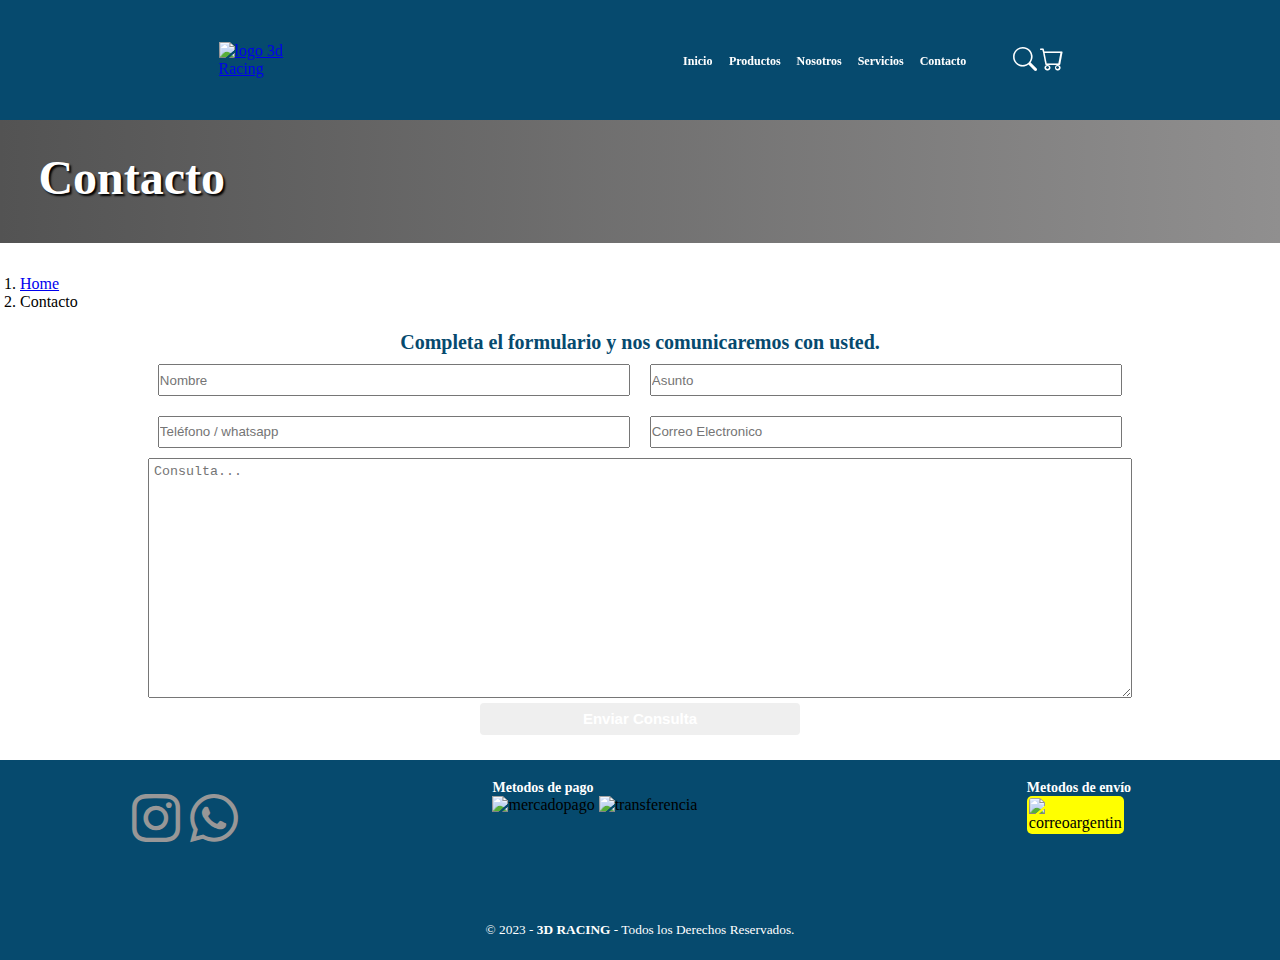
==== commit 7aa60987: "--animaciones--" ====
--- a/pages/contacto.html
+++ b/pages/contacto.html
@@ -2,33 +2,20 @@
 <html lang="es">
   <head>
     <meta charset="UTF-8" />
-    <meta http-equiv="X-UA-Compatible" content="IE=edge">
+    <meta http-equiv="X-UA-Compatible" content="IE=edge" />
     <meta name="viewport" content="width=device-width, initial-scale=1.0" />
-    <link rel="stylesheet" href="https://cdn.jsdelivr.net/npm/bootstrap-icons@1.11.1/font/bootstrap-icons.css">
-    <link rel="stylesheet" href="../css/styles.css" /><!--link para conectar css con hmtl-->
+    <link
+      rel="stylesheet"
+      href="https://cdn.jsdelivr.net/npm/bootstrap-icons@1.11.1/font/bootstrap-icons.css"
+    />
+    <link href="https://cdn.jsdelivr.net/npm/bootstrap@5.3.2/dist/css/bootstrap.min.css" rel="stylesheet" integrity="sha384-T3c6CoIi6uLrA9TneNEoa7RxnatzjcDSCmG1MXxSR1GAsXEV/Dwwykc2MPK8M2HN" crossorigin="anonymous">
+    <link rel="stylesheet" href="../css/styles.css" />
+    <!--link para conectar css con hmtl-->
     <title>3D Racing</title>
   </head>
   <body>
     <header>
       <div class="menucontainer">
-<<<<<<< Updated upstream
-        <a href="../index.html"><div class="racing-logo">
-          <img src="../img/3dracingLogoGris.png" alt="logo 3d Racing" />
-        </div> </a>
-      <nav class="menu" id="nav"><!--menu de navegacion-->
-        <button id="cerrar" class="cerrar-menu"><i class="bi bi-x"></i></button>
-        <ul>
-          <li><a href="../index.html">Inicio</a></li>
-          <li><a href="../pages/productos.html">Productos</a></li>
-          <li><a href="../pages/nosotros.html">Nosotros</a></li>
-          <li><a href="../pages/servicios.html">Servicios</a></li>
-          <li><a href="../pages/contacto.html">Contacto</a></li>  
-        </ul>
-      </nav>
-      <div class="search-cart">
-        <div id="search" class="buscar"><i class="bi bi-search"></i>
-          <a href="https://www.google.com.ar"></a>
-=======
         <a href="../index.html"
           ><div class="racing-logo">
             <img src="../img/3dracingLogoGris.png" alt="logo 3d Racing" />
@@ -64,41 +51,55 @@
         <button id="abrir" class="abrir-menu">
           <i class="bi bi-list"></i>
         </button>
->>>>>>> Stashed changes
       </div>
-      <div id="cart" class="carrito" ><i class="bi bi-cart"></i>
-          <a href="#"></a>
+      <div class="f1animado">
+        <img src="../img/toleman.png" alt="toleman" />
       </div>
-    </div>
-  <button id="abrir" class="abrir-menu"><i class="bi bi-list"></i></button>
-</div>
     </header>
 
     <main class="maincontacto">
       <h3 class="titulosecciones">Contacto</h3>
+      <div class="migasdepan">
+        <nav aria-label="breadcrumb">
+          <ol class="breadcrumb">
+            <li class="breadcrumb-item"><a href="../index.html">Home</a></li>
+            <li class="breadcrumb-item active" aria-current="page">Contacto</li>
+          </ol>
+        </nav>
+      </div>
       <div class="containercontacto">
         <h4>Completa el formulario y nos comunicaremos con usted.</h4>
         <form class="formulario">
-          <input type="text" placeholder="Nombre" required>
-          <input type="text" placeholder="Asunto" required>
-          <input type="number" placeholder="Teléfono / whatsapp" required>
-          <input type="email" placeholder="Correo Electronico" required>
-          <textarea class="block" name="consulta" placeholder="Consulta..." required></textarea>
+          <input type="text" placeholder="Nombre" required />
+          <input type="text" placeholder="Asunto" required />
+          <input type="number" placeholder="Teléfono / whatsapp" required />
+          <input type="email" placeholder="Correo Electronico" required />
+          <textarea
+            class="block"
+            name="consulta"
+            placeholder="Consulta..."
+            required
+          ></textarea>
           <button class="enviarconsulta">Enviar Consulta</button>
-      </form>   
-    </div>
-      
-       
+        </form>
+      </div>
     </main>
 
-    <footer><!--pie de pagina-->
+    <footer>
+      <!--pie de pagina-->
       <div class="containerfooter">
-        <div class="logofooter">
-          <img src="../img/3dracingLogoGris.png" alt="logo3dracing" />
-        </div>
         <div class="redes">
-          <a href="https://www.instagram.com" target="_blank"> <div class="instagram"><i class="bi bi-instagram"></i></div></a> 
-          <a href="https://api.whatsapp.com/send?phone=3329521005" target="_blank"><div class="whatsapp"> <i class="bi bi-whatsapp"></i></div></a>
+          <a
+            href="https://www.instagram.com/3dracing_?igshid=YTQwZjQj0Nml0OA=="
+            target="_blank"
+          >
+            <div class="instagram"><i class="bi bi-instagram"></i></div
+          ></a>
+          <a
+            href="https://api.whatsapp.com/send?phone=3329521005"
+            target="_blank"
+            ><div class="whatsapp"><i class="bi bi-whatsapp"></i></div
+          ></a>
         </div>
         <div class="metodosdepago">
           <h4 class="titulosfooter">Metodos de pago</h4>
@@ -110,7 +111,11 @@
           <img src="../img/logo-correo.png" alt="correoargentino" />
         </div>
       </div>
-      </footer>
-      <script src="../js/main.js"></script>
-    </body>
-  </html>+      <div class="derechos">
+        <small>&copy; 2023 - <b>3D RACING</b> - Todos los Derechos Reservados.</small>
+      </div>
+    </footer>
+    <script src="https://cdn.jsdelivr.net/npm/bootstrap@5.3.2/dist/js/bootstrap.bundle.min.js" integrity="sha384-C6RzsynM9kWDrMNeT87bh95OGNyZPhcTNXj1NW7RuBCsyN/o0jlpcV8Qyq46cDfL" crossorigin="anonymous"></script>
+    <script src="../js/main.js"></script>
+  </body>
+</html>
--- a/css/styles.css
+++ b/css/styles.css
@@ -1,96 +1,119 @@
+@charset "UTF-8";
 * {
-    margin: 0;
-    padding: 0;
-    box-sizing: border-box;
-}
-
-@font-face {
-    font-family: letraf1;
-    src: url(/fuentef1/letraf1.otf) 
-}
-
-body {
-    font-family:letraf1;
+  margin: 0;
+  padding: 0;
+  box-sizing: border-box;
 }
 
 /**HEADER Y MENU DE NAVEGACION**/
 header {
-    background-color:rgb(6, 74, 110);
-    position: fixed;
-    width: 100%;
-    height: 120px;
-    display: flex;
-    padding: 2rem;
-    align-items: center;
+  background-color: rgb(6, 74, 110);
+  position: fixed;
+  height: 120px;
+  align-items: center;
+  width: 100%;
+  display: flex;
 }
 
 .menucontainer {
-    width: 100%;
-    height: 100%;
-    display: flex;
-    align-items: center;
-    justify-content: center;
-}
-
+  height: 200px;
+  position: fixed;
+  width: 100%;
+  display: flex;
+  align-items: center;
+  justify-content: center;
+}
+
+.f1animado {
+  width: 100%;
+  height: auto;
+  overflow: hidden;
+  margin-top: auto;
+}
+.f1animado img {
+  width: 10%;
+  position: relative;
+  opacity: 0;
+  animation: desplazamiento 10s linear infinite; /* Ajusta la duración según tu preferencia */
+}
+@keyframes desplazamiento {
+  0% {
+    left: -80%;
+    opacity: 0;
+  }
+  1% {
+    opacity: 10;
+  }
+  100% {
+    left: calc(140% - 100px); /* Ajusta la posición final según el tamaño de tu imagen */
+  }
+}
 
 .racing-logo {
-   display: flex;
-   width: 6rem;
+  display: flex;
+  width: 6rem;
 }
 .racing-logo img {
-    width:6rem;
-}
-
-.abrir-menu {
-    display: none;
-}
-
-.cerrar-menu {
-    display: none;
+  width: 6rem;
 }
 
 .menu {
-    margin-left: 25%;
-    padding: 3rem;
-    z-index: 1000;
+  margin-left: 25%;
+  padding: 3rem;
+}
+.menu li:hover > ul {
+  display: block;
+}
+.menu li ul {
+  display: none;
+  position: absolute;
+  min-width: 140px;
+  text-align: start;
+  padding: 0;
+}
+.menu li ul li a {
+  color: rgba(255, 166, 0, 0.922);
 }
 .menu ul {
-    display: flex;
-    gap: 1rem;
-    list-style-type: none;
-}
-
-
-.menu ul li a {
-    color: rgb(255, 255, 255);
-    text-decoration: none;
-    font-size: 12px;
-    font-weight:600;
-    padding: 2%;
-}
-
-.search-cart{
-    display: flex;
-    align-items: center;
-    width: 100%;
-    gap: 5%;
+  display: flex;
+  gap: 1rem;
+  list-style-type: none;
+}
+.menu a {
+  font-family: Formula1-Bold;
+  color: rgb(255, 255, 255);
+  text-decoration: none;
+  font-size: 12px;
+  font-weight: 600;
+  padding: 2%;
+}
+.menu a:hover {
+  color: rgba(134, 141, 145, 0.912);
+}
+
+.search-cart {
+  display: flex;
+  align-items: center;
+  width: auto;
+  gap: 5%;
 }
 
 .buscar,
 .carrito {
-    color: rgb(255, 255, 255);
-    font-size: 1.5rem;
-    cursor: pointer;
+  color: rgb(255, 255, 255);
+  font-size: 1.5rem;
+  cursor: pointer;
 }
 
 /**propiedad para cambiar de color el texto a la hora de pasar el cursos**/
-.menu a:hover {
-    color:rgba(134, 141, 145, 0.912);
-}
-
-
-<<<<<<< Updated upstream
-=======
+.abrir-menu {
+  display: none;
+}
+
+.cerrar-menu {
+  display: none;
+}
+
 @media only screen and (max-width: 900px) {
   .menu {
     opacity: 0;
@@ -115,7 +138,7 @@
     padding-top: 15px;
   }
   .menu li ul li a {
-    color: rgb(245, 245, 245);
+    color: rgb(255, 255, 255);
   }
   .menu ul {
     flex-direction: column;
@@ -177,116 +200,105 @@
     }
   }
 }
->>>>>>> Stashed changes
 .maininicio {
-    background-color:rgb(255, 255, 255);
+  background-color: rgb(255, 255, 255);
 }
 
 /**estilos seccion1**/
 .video {
-    width: 100%;
-    display: flex;
-    justify-content: center;
-    padding-top: 130px;
-    
+  width: 100%;
+  display: flex;
+  justify-content: center;
+  padding-top: 130px;
 }
 .video video {
-   width: 80%;
-   pointer-events: none;
-   
+  width: 80%;
+  pointer-events: none;
 }
 
 .bienvenidostxt {
-    margin: auto;
-    height:100%;
-    width: 70%;
-    padding-bottom: 2%;
-    padding-top: 2%;
-}
-
+  margin: auto;
+  height: 100%;
+  width: 70%;
+  padding-bottom: 2%;
+  padding-top: 2%;
+}
 .bienvenidostxt h1 {
-    font-size: 2rem;
-    padding-bottom: 2%;
-    text-align: center;
-    color: rgba(5, 68, 101, 0.912);
-}
-
+  font-family: Formula1-Bold;
+  font-size: 2rem;
+  padding-bottom: 2%;
+  text-align: center;
+  color: rgb(6, 74, 110);
+}
 .bienvenidostxt p {
-    text-align: center;
+  text-align: center;
 }
 
 /**estilos seccion2**/
 .contenedor-envios {
-    display: flex;
-    flex-wrap: wrap; 
-    background-color:rgba(134, 141, 145, 0.912);
-    padding-bottom: 5%;
-}
-
+  display: flex;
+  flex-wrap: wrap;
+  background-color: rgb(152, 151, 151);
+  padding-bottom: 5%;
+}
 .contenedor-envios h3 {
-    color: rgb(255, 255, 255);
+  color: rgb(255, 255, 255);
+}
+.contenedor-envios p {
+  font-weight: bold;
 }
 
 .logoscompras {
-    padding-top: 3%;
-    text-align: center;
-    flex: auto;
-}
-
-
+  padding-top: 3%;
+  text-align: center;
+  flex: auto;
+}
 .logoscompras img {
-    width: 5rem;
-}
+  width: 5rem;
+}
+
 /**estilos seccion3**/
-
-
 .productos-destacados {
-    padding-bottom: 2%;
-    padding-top: 2%;
-}
-
+  width: 100%;
+  height: auto;
+}
 .productos-destacados h3 {
-    text-align: center;
-    margin-bottom: 2%;
-    font-size: 2rem;
-    color:rgba(5, 68, 101, 0.912);
+  font-family: Formula1-Bold;
+  text-align: center;
+  font-size: 2rem;
+  color: rgb(6, 74, 110);
+  margin-top: 15px;
+  margin-bottom: 15px;
 }
 
 .conteinerdestacados {
-    display: flex;
-    align-items: center;
-    text-align: center;
-    width: 100%;
-    padding-bottom: 5%;
-    justify-content: center;
-}
-
+  display: flex;
+  width: 100%;
+  height: auto;
+  margin-bottom: 50px;
+  justify-content: center;
+}
 
 .p-destacado {
-    width: 20%;
-    padding: 2%;
-    
-}
-
+  width: 20%;
+  padding: 10px;
+}
 .p-destacado img {
-    width: 100%;
-}
-
+  width: 100%;
+}
 .p-destacado h4 {
-    width: 100%;
-    padding: 2%;
-}
-
+  width: auto;
+  height: 40px;
+  font-size: 18px;
+  font-weight: bold;
+  padding-top: 5px;
+}
 .p-destacado p {
-<<<<<<< Updated upstream
-    padding: 2%;
-=======
   font-size: 12px;
   width: auto;
 }
 .p-destacado .descripcion-producto {
   height: 22px;
-  font-weight: bold;
 }
 .p-destacado .preciodestacado {
   font-weight: bold;
@@ -313,6 +325,7 @@
 }
 .aniadiralcarrito:hover {
   background-color: rgb(152, 151, 151);
+  transform: scale(1.1);
 }
 
 .iratienda {
@@ -345,37 +358,27 @@
   }
   .p-destacado h4 {
     width: 100%;
-    height: auto;
     padding: 5px;
   }
   .p-destacado p {
     padding: 2px;
->>>>>>> Stashed changes
     font-size: 12px;
     width: 100%;
-}
-<<<<<<< Updated upstream
-
-.p-destacado .precio {
+  }
+  .p-destacado .precio {
     font-weight: bold;
-}
-
-.añadiralcarrito {
+  }
+  .aniadiralcarrito {
     height: 50px;
-    width:80%;
-    margin-top: 2%;
-    background-color:rgba(5, 67, 101, 0.83);
-    color: #fff; /* Color del texto */
-    border: none; /* Elimina el borde */
-    padding: 2% 5%; /* Espacio interno */
-    border-radius: 5px; /* Bordes redondeados */
-    cursor: pointer; /* Cambia el cursor al pasar sobre el botón */
-    font-weight: bold; /* Texto en negrita */
-}
-
-.añadiralcarrito:hover{
-    background-color: rgba(134, 141, 145, 0.912);
-=======
+    width: auto;
+    margin-top: 0;
+    padding: 5px;
+  }
+  .iratienda {
+    width: 95%;
+    text-align: end;
+  }
+}
 @media only screen and (max-width: 600px) {
   .bienvenidostxt h1 {
     font-size: 1.4rem;
@@ -393,192 +396,303 @@
   .p-destacado h4 {
     font-size: 0.8rem;
   }
-  .p-destacado p {
-    font-size: 0.6rem;
-  }
   .aniadiralcarrito {
     font-size: 0.7rem;
   }
->>>>>>> Stashed changes
 }
 /**estilos para el footer**/
 footer {
-    background-color:rgba(5, 67, 101, 0.86);
-    height: 200px;
-    display: flex;
+  background-color: rgb(6, 74, 110);
+  height: 200px;
+  justify-content: center;
+  align-items: center;
 }
 
 .containerfooter {
-    width: 100%;
-    height: 100%;
-    display: flex;
-    align-items: center;
-    justify-content: center;
-    justify-content: space-around;
-}
-
-.logofooter {
-    width: 120px;
-}
-
-
-.logofooter img {
-    width: 120px;
-}
-
-
-.redes{
-   display: flex;
-   gap: 10%;
+  display: flex;
+  align-items: center;
+  justify-content: space-around;
+}
+
+.redes {
+  display: flex;
+  gap: 10%;
 }
 
 .instagram,
 .whatsapp {
-    color: rgb(245, 222, 179);
-    font-size: 3rem;
-}
-
+  color: rgb(152, 151, 151);
+  font-size: 3rem;
+}
 
 .titulosfooter {
-    color: rgb(255, 255, 255);
-    margin-bottom: 2%;
+  color: rgb(255, 255, 255);
+  padding-top: 20px;
+  font-size: 14px;
 }
 
 .metodosdepago {
-    width: 20%;
-    height: 120px;
-}
-
+  display: inline-block;
+  width: 270px;
+  height: 120px;
+}
 .metodosdepago img {
-    width: 60%;
-}
+  max-width: 80%;
+}
+
 .metodosdeenvio {
-    
-    height: 120px;
-}
-
+  height: 120px;
+}
 .metodosdeenvio img {
-    width: 100%;
- 
+  max-width: 80%;
+  padding: 2px;
+  border-radius: 5px;
+  background-color: rgb(255, 255, 0);
+}
+
+.derechos {
+  color: #ffffff;
+  padding: 10px;
+  margin-top: 30px;
+  text-align: center;
+}
+
+@media only screen and (max-width: 900px) {
+  footer {
+    height: 200px;
+  }
+}
+@media only screen and (max-width: 600px) {
+  footer {
+    height: 420px;
+  }
+  .containerfooter {
+    display: block;
+  }
+  .redes {
+    display: flex;
+    padding: 10px;
+    height: auto;
+    width: 50%;
+  }
+  .titulosfooter {
+    padding: 10px;
+    font-size: 15px;
+    width: 250px;
+  }
+  .metodosdepago {
+    padding: 10px;
+    width: 90%;
+    height: auto;
+  }
+  .metodosdepago img {
+    display: inline-block;
+    max-width: 100%;
+  }
+  .metodosdeenvio {
+    max-width: 40%;
+    margin-top: 10px;
+    margin-left: 10px;
+  }
+  .metodosdeenvio img {
+    max-width: 100%;
+  }
+  .derechos {
+    margin-top: 5%;
+  }
 }
 /**estilos pagina de Productos**/
+.migasdepan {
+  width: 100%;
+  height: 100%;
+  padding-left: 20px;
+}
 
 .titulosecciones {
-    background-color:rgb(152, 151, 151);
-    padding:3%;
-    font-size: 3rem;
-    color: rgb(255, 255, 255);
-    text-shadow: 2px 2px 2px rgb(0, 0, 0);
-    margin-bottom: 6rem;
-    padding-top: 150px;
-}
-  
+  font-family: Formula1-Bold;
+  background: linear-gradient(90deg, rgb(83, 83, 83) 0%, rgb(144, 143, 143) 100%);
+  padding: 3%;
+  font-size: 3rem;
+  color: rgb(255, 255, 255);
+  text-shadow: 2px 2px 2px rgb(0, 0, 0);
+  margin-bottom: 2rem;
+  padding-top: 150px;
+}
+
+.producto-tienda {
+  height: 100%;
+  width: 280px;
+  padding: 10px;
+}
 
 .tienda {
-    display: flex;
-    flex-wrap: wrap;
-    justify-content: space-around;
-}
-
-.producto-tienda {
-    padding: 20px;
-    text-align: center;
-}
-
+  display: flex;
+  flex-wrap: wrap;
+  justify-content: space-around;
+  width: 95%;
+  margin: auto;
+}
 .tienda img {
-    width: 15rem;
-}
-
-.tienda h4 {
-<<<<<<< Updated upstream
-    margin-top: 2rem;
-=======
-  font-weight: bold;
+  width: 100%;
+}
+.tienda .titulo-producto {
   font-size: 14px;
   width: 70%;
   height: 45px;
   margin-bottom: 5px;
   margin-top: 5px;
->>>>>>> Stashed changes
-}
-
-.tienda p {
-    font-size: 1rem;
-    margin-top: 1rem;
-    margin-bottom: 1rem;
-}
-
-.precio {
-    font-weight: 900;
-    color: rgb(75, 75, 77);
+  font-weight: bold;
+}
+.tienda .p-descripcion {
+  height: 30px;
+  margin-top: 5px;
+  font-size: 12px;
+}
+.tienda .precio {
+  font-weight: bold;
+  color: rgb(0, 128, 0);
+  font-family: Formula1-Bold;
+  font-size: 12px;
+  height: auto;
+  width: auto;
+  padding-top: 25px;
 }
 
 .tienda button {
-    margin-bottom: 6rem;
-}
-
-/**estilos pagina Nosotros**/
+  margin-bottom: 6rem;
+}
+
+@media only screen and (max-width: 900px) {
+  .producto-tienda {
+    width: 30%;
+  }
+  .producto-tienda img {
+    width: 100%;
+  }
+  .tienda {
+    width: 100%;
+    margin-bottom: 20px;
+  }
+  .tienda .titulo-producto {
+    font-size: 14px;
+    width: 100%;
+    height: 40px;
+    margin-bottom: 5px;
+    margin-top: 5px;
+  }
+  .tienda .p-descripcion {
+    font-size: 12px;
+    height: 70px;
+    width: 70%;
+    margin-top: 5px;
+    margin-bottom: 5px;
+  }
+  .tienda .precio {
+    height: 25px;
+    width: 100%;
+  }
+  .tienda button {
+    margin-top: 10px;
+    margin-bottom: 0;
+  }
+}
+@media only screen and (max-width: 600px) {
+  .producto-tienda {
+    width: 50%;
+    padding: 2%;
+  }
+  .tienda img {
+    width: 100%;
+  }
+  .tienda h4 {
+    font-size: 14px;
+    width: auto;
+    height: auto;
+  }
+  .tienda p {
+    font-size: 12px;
+    height: auto;
+    width: auto;
+  }
+}
+.serviciostexto h4, .nosotrostexto h4 {
+  font-family: Formula1-Bold;
+  margin-bottom: 2rem;
+  margin-top: 2rem;
+  font-size: 20px;
+}
 
 .seccionnosotros {
+  height: 100%;
+  display: flex;
+  text-align: center;
+}
+
+.nosotrostexto {
+  width: 100%;
+  padding: 2rem;
+}
+.nosotrostexto h4 {
+  color: rgb(6, 74, 110);
+}
+
+.imgnosotros {
+  width: 80%;
+  padding: 2rem;
+}
+.imgnosotros img {
+  width: 100%;
+}
+
+@media only screen and (max-width: 900px) {
+  .seccionnosotros {
     height: 100%;
-    display: flex;
-    text-align:center;
- 
-}
-
-.nosotrostexto {
-    width: 100%;
-    padding: 2rem;
-}
-
-.nosotrostexto h4 {
+    display: block;
+    text-align: center;
+    align-items: center;
+  }
+  .nosotrostexto {
+    width: 100%;
+  }
+  .nosotrostexto h4 {
     margin-bottom: 2rem;
     margin-top: 2rem;
     font-size: 20px;
-    color:rgba(5, 68, 101, 0.912);
-}
-
-.imgnosotros {
-    width: 80%;
-    padding: 2rem;
-   
-}
-
-.imgnosotros img {
-    width: 100%;
+    color: rgb(6, 74, 110);
+  }
+  .imgnosotros {
+    margin: auto;
+  }
+}
+.serviciostexto h4, .nosotrostexto h4 {
+  font-family: Formula1-Bold;
+  margin-bottom: 2rem;
+  margin-top: 2rem;
+  font-size: 20px;
 }
 
 /**estilos pagina Servicios**/
-
 .seccionservicios {
-height: 100%;
-padding: 2rem;
-display: flex;
-text-align:center;
-justify-content: center;
+  height: 100%;
+  padding: 2rem;
+  display: flex;
+  text-align: center;
+  justify-content: center;
 }
 
 .serviciostexto {
-width: 100%;
-}
-
+  width: 100%;
+}
 .serviciostexto h4 {
-margin-bottom: 2rem;
-margin-top: 2rem;
-font-size: 20px;
-color:rgba(5, 68, 101, 0.912);;
+  color: rgb(6, 74, 110);
 }
 
 .imgservicios {
-justify-content: center;
-width: 100%;
-height: 100%;
-}
-
+  justify-content: center;
+  width: 100%;
+  height: 100%;
+}
 .imgservicios img {
-<<<<<<< Updated upstream
-width: 95%;
-=======
   width: 95%;
 }
 
@@ -599,450 +713,174 @@
 .maintrabajos {
   height: 100%;
 }
+.maintrabajos h2 {
+  text-align: center;
+  color: rgb(6, 74, 110);
+  margin-top: 30px;
+  margin-bottom: 30px;
+  width: auto;
+  font-weight: bold;
+}
 
 .contenedor-trabajos {
   width: 100%;
   height: 100%;
   display: grid;
-  grid-template-columns: repeat(auto-fill, minmax(300px, 1fr));
-  gap: 20px; /* Espacio entre los trabajos*/
-  text-align: center;
-  margin-bottom: 90px;
+  grid-template-columns: repeat(auto-fill, minmax(270px, 1fr));
+  gap: 10px; /* Espacio entre los trabajos*/
+  text-align: center;
+  margin: auto;
 }
 
 .trabajo-muestra {
-  width: 300px;
-  height: 400px;
+  width: 250px;
+  height: 350px;
 }
 .trabajo-muestra img {
   width: 100%;
->>>>>>> Stashed changes
 }
 
 @media only screen and (max-width: 900px) {
+  .maintrabajos h2 {
+    font-size: 1.4rem;
+  }
   .contenedor-trabajos {
-    width: 100%;
+    grid-template-columns: repeat(auto-fill, minmax(230px, 1fr));
+  }
+  p {
+    font-size: 0.9rem;
+  }
+}
+@media only screen and (max-width: 600px) {
+  .maintrabajos h2 {
+    font-size: 1rem;
+  }
+  .contenedor-trabajos {
+    grid-template-columns: repeat(auto-fill, minmax(150px, 1fr));
+    gap: 5px; /* Espacio entre los trabajos*/
+  }
+  .trabajo-muestra {
+    width: 150px;
+    height: 250px;
+  }
+  .trabajo-muestra img {
+    width: 100%;
+  }
+  .trabajo-muestra p {
+    font-size: 0.8rem;
+    height: auto;
+  }
+}
+@keyframes animaciongradiente {
+  from {
+    background: linear-gradient(90deg, rgb(152, 151, 151) 0%, rgb(6, 74, 110) 100%);
+  }
+  50% {
+    background: linear-gradient(90deg, rgb(6, 74, 110) 0%, rgb(152, 151, 151) 100%);
+  }
+  to {
+    background: linear-gradient(90deg, rgb(152, 151, 151) 0%, rgb(6, 74, 110) 100%);
+  }
+}
+/**estilos para pagina de Contacto**/
+.containercontacto {
+  display: flex;
+  flex-wrap: wrap;
+  justify-content: center;
+  text-align: center;
+  width: 80%;
+  margin: auto;
+  padding: 20px;
+}
+.containercontacto h4 {
+  font-family: Formula1-Bold;
+  font-size: 20px;
+  width: 500px;
+  color: rgb(6, 74, 110);
+}
+.containercontacto form {
+  display: flex;
+  flex-wrap: wrap;
+  justify-content: center;
+}
+.containercontacto form input {
+  margin: 1%;
+  width: 48%;
+  height: 2rem;
+}
+.containercontacto form textarea {
+  height: 15rem;
+  width: 100%;
+  padding: 5px;
+}
+.containercontacto form .enviarconsulta {
+  animation-name: animaciongradiente;
+  animation-duration: 3s;
+  animation-iteration-count: infinite;
+  color: #fff;
+  height: 2rem;
+  font-size: 15px;
+  font-weight: bold;
+  border: none;
+  border-radius: 4px;
+  margin: 5px;
+  width: 20rem;
+}
+.containercontacto form .enviarconsulta:hover {
+  animation-iteration-count: 0;
+  background-color: rgba(162, 162, 162, 0.912);
+  transform: scale(1.1);
+}
+
+@media only screen and (max-width: 900px) {
+  .containercontacto {
     height: 100%;
-    display: grid;
-    grid-template-columns: repeat(auto-fill, minmax(250px, 1fr));
-    gap: 2%; /* Espacio entre los trabajos*/
+    width: 100%;
+    display: block;
     text-align: center;
   }
-  .trabajo-muestra {
+  .containercontacto h4 {
     width: 100%;
     height: auto;
-  }
-  .trabajo-muestra img {
+    font-size: 1.2rem;
+    padding: 1rem;
+  }
+  .containercontacto form {
+    display: block;
+    margin-bottom: 1rem;
+  }
+  .containercontacto form input {
+    margin: 5px;
     width: 80%;
+    height: 3rem;
+    padding: 20px;
+  }
+  .containercontacto form textarea {
+    width: 80%;
+  }
+  .containercontacto form .enviarconsulta {
+    height: 3rem;
+    width: 80%;
   }
 }
 @media only screen and (max-width: 600px) {
-  .contenedor-trabajos {
-    width: 100%;
-    height: 100%;
-    display: grid;
-    grid-template-columns: repeat(auto-fill, minmax(150px, 1fr));
-    gap: 2%; /* Espacio entre los trabajos*/
-    text-align: center;
-  }
-  .trabajo-muestra {
+  .containercontacto h4 {
     width: 100%;
     height: auto;
-  }
-  .trabajo-muestra img {
-    width: 80%;
-  }
-  .trabajo-muestra p {
-    font-size: 0.6rem;
-  }
-}
-/**estilos para pagina de Contacto**/
-
-
-.containercontacto {
-
-    display: flex;
-    flex-wrap: wrap;
-    justify-content: center; 
-    text-align: center;
-    width: 50%;
-    margin: auto;
-   
-}
-.containercontacto form {
-    display: flex;
-    flex-wrap: wrap;
-    justify-content: center;
-    padding: 2rem;
-
-}
-
-.containercontacto h4{
-    font-size: 20px;
-    width:70%;
-    color: rgba(5, 68, 101, 0.912);
-} 
-
-.containercontacto form input {
-    margin: 1%;
-    width: 48%;
-    height: 2rem;
-   
-}
-.containercontacto form .enviarconsulta {
-    background-color:rgb(5, 67, 101);
-    color: #fff;
-    height: 2rem;
-    font-size: 15px;
-    border: none;
-    border-radius: 4px;
-    margin: 5px;
-    width: 20rem;
-}
-
-.containercontacto form .enviarconsulta:hover {
-background-color:rgba(162, 162, 162, 0.912);
-}
-
-.containercontacto form textarea {
-    height: 15rem;
-    width: 100%;
-    padding: 5px;
-
-}
-
-
-@media only screen and (max-width:900px) {
-
-    .abrir-menu,
-    .cerrar-menu {
-        display: block;
-        border: 0;
-        font-size: 2rem;
-        background-color: transparent;
-        cursor: pointer;
-
-    }
-
-    .cerrar-menu{
-        color:rgb(255, 255, 255);
-        font-size: 3rem;
-    }
-
-
-
-    .menu {
-        opacity: 0;
-        visibility: hidden;
-        display: flex;
-        flex-direction: column;
-        position: absolute;
-        align-items: end;
-        background-color: rgb(5, 67, 101);
-        gap: 2rem;
-        top: 0;
-        right: 0px;
-        height: 350px;
-        box-shadow: 0 0 0 100vmax rgb(0, 0, 0, .5);
-        padding:3rem
-    }
-    
-    .menu.visible {
-        opacity: 1;
-        visibility: visible;
-    }
-
-    .menu ul {
-        flex-direction: column;
-        align-items: end;
-    }
-
-
-    .menu ul li a {
-        font-size: 1rem;
-    }
-
-
-
-    .search-cart{
-        margin-left: 5%;
-         width: 100%;
-         gap: 3%;
-     }
-
-    .video video {
-       width: 90%;
-       
-    }
-
-    .bienvenidostxt {
-        width: 90%;
-        padding-bottom: 20px;
-        padding-top: 20px;
-    }
-
-    .conteinerdestacados {
-        display: flex;
-        flex-wrap: wrap;
-        gap: 20px;
-        align-items: center;
-        text-align: center;
-        padding-bottom: 5%;
-        justify-content: center;
-    }
-    
-    
-    .p-destacado {
-        width: 40%;
-        padding: 2%;
-        
-    }
-    
-    .p-destacado img {
-        width: 100%;
-    }
-    
-    .p-destacado h4 {
-        width: 100%;
-        padding: 2%;
-    }
-    
-    .p-destacado p {
-        padding: 2%;
-        font-size: 12px;
-        width: 100%;
-    }
-    
-    .p-destacado .precio {
-        font-weight: bold;
-    }
-    
-    .añadiralcarrito {
-        height: 30px;
-        width:100%;
-        margin-top: 2%;
-        background-color:rgb(5, 77, 116);
-        color: #fff; /* Color del texto */
-        border: none; /* Elimina el borde */
-        padding: 2% 5%; /* Espacio interno */
-        border-radius: 5px; /* Bordes redondeados */
-        cursor: pointer; /* Cambia el cursor al pasar sobre el botón */
-        font-weight: bold; /* Texto en negrita */
-    }
-
-    footer {
-        height: 250px;
-    }
-    
-    
-    .logofooter {
-        width: 20%;
-        margin-left: 5%;
-    }
-    
-    
-    .logofooter img {
-        width: 120px;
-    }
-    
-    
-    .redes{
-       display:block;
-    }
-    
-    
-    .titulosfooter {
-        width: 100%;
-        margin-bottom: 5%;
-        font-size: 12px;
-    }
-    
-    .metodosdepago {
-        display: block;
-        margin-left: 10%;
-     
-    }
-    
-    .metodosdepago img {
-        display: block;
-
-    }
-    .metodosdeenvio {
-        width: 40%;
-        margin-left: 4%;
-    }
-    
-    .metodosdeenvio img {
-        width: 120px;
-    }
-    
-    .seccionnosotros {
-        height: 100%;
-        display: block;
-        text-align:center;
-        align-items: center;
-    }
-    
-    .nosotrostexto {
-        width: 100%;
-    }
-    
-    .nosotrostexto h4 {
-        margin-bottom: 2rem;
-        margin-top: 2rem;
-        font-size: 20px;
-        color:rgba(5, 68, 101, 0.912);
-    }
-    
-    .imgnosotros {
-       margin: auto;
-    }
-
-    .seccionservicios {
-        display:block;
-        text-align:center;
-        align-items: center;
-        }
-
-    .containercontacto {
-            height: 100%;
-            width: 100%;
-            display: block;
-            text-align: center;
-        }
-        .containercontacto form {
-            display: block;
-            margin-bottom: 1rem;
-        
-        }
-        
-        
-        .containercontacto h4{
-            width: 100%;
-            font-size: 1.2rem;
-            padding: 2rem;
-        }
-        
-        .containercontacto form input {
-            margin: 5px;
-            width: 80%;
-            height: 3rem;
-            padding: 20px;
-        }
-        .containercontacto form .enviarconsulta {
-            height: 3rem;
-            width: 80%;
-        }
-        
-        .containercontacto form textarea {
-            width: 80%;
-        
-        }
-        
-        
-}
-
-
-@media only screen and (max-width:600px){
-
-    
-    .bienvenidostxt h1 {
-        font-size: 1.4rem;
-    }
-    
-    .bienvenidostxt p {
-        font-size: 0.8rem;
-    }
-
-    .productos-destacados h3 {
-        margin-bottom: 30px;
-        margin-top: 30px;
-        font-size: 1.5rem;
-    }
-
-
-
-    footer {
-        height: 450px;
-        display: block;
-    }
-
-    .containerfooter {
-        display: block;
-        align-items: start;
-    }
-
-    .logofooter {
-        margin-left: 1%;
-    }
-    
-    
-    .logofooter img {
-        margin-top: 30px;
-    }
-    
-    
-    .redes{
-       display:flex;
-       margin-top: 20px;
-       margin-left: 2%;
-       height: 60px;
-       width: 20%;
-  
-    }
-    
-    .titulosfooter {
-        width: 120px;
-        margin-bottom: 5%;
-        font-size: 12px;
-    }
-    
-    .metodosdepago {
-        margin-top: 20px;
-        margin-left: 2%;
-        height: 100px;
-    
-    }
-    
-    .metodosdepago img {
-        display: block;
-        width: 100px;
-    }
-    .metodosdeenvio {
-        width: 30%;
-        margin-top: 30px;
-        margin-left: 2%;
-        height: 70px;
-    }
-    
-    .producto-tienda {
-        padding: 5px;
-        text-align: center;
-    }
-    
-    .tienda img {
-        width: 7rem;
-    }
-    
-    .tienda h4 {
-        margin-top: 5px;
-        font-size: 15px;
-    }
-    
-    .tienda p {
-        font-size: 10px;
-        padding-top: 5px;
-        padding-bottom: 5px;
-        margin: 0;
-        width: 90%;
-    }
-    
-    .tienda button {
-        margin:0;
-        width: 85%;
-        margin-bottom: 15px;
-    }
-    
-}
-
-    
+    font-size: 0.8rem;
+    padding: 1rem;
+  }
+}
+@font-face {
+  font-family: Formula1-Regular;
+  src: url(../fuentes/Formula1-Regular.ttf);
+}
+@font-face {
+  font-family: Formula1-Bold;
+  src: url(../fuentes/Formula1-Bold.ttf);
+}
+body {
+  font-family: Formula1-Regular;
+}
+
+/*# sourceMappingURL=styles.css.map */
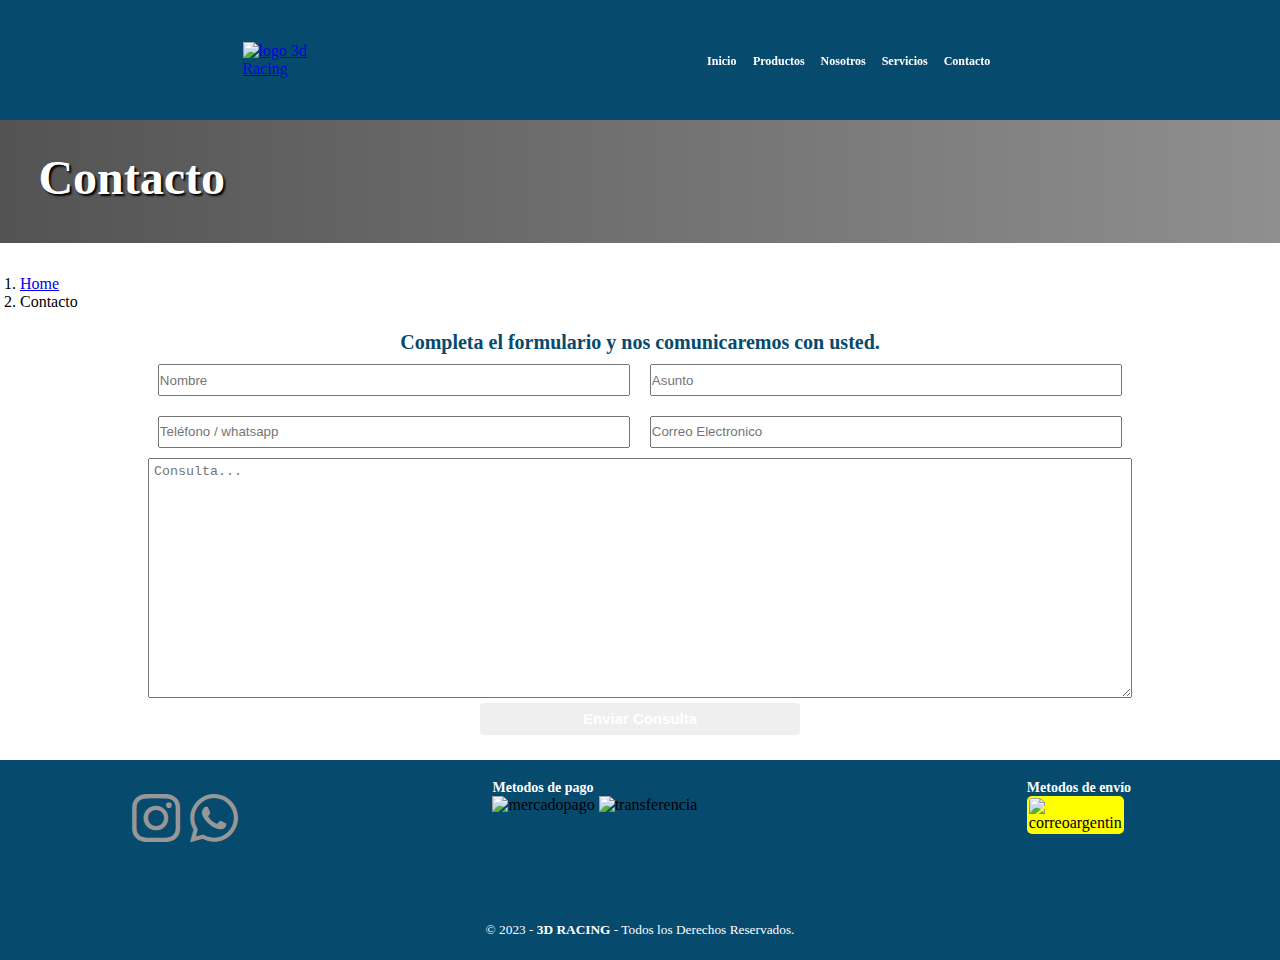
==== commit a175ee58: "entregafinal" ====
--- a/pages/contacto.html
+++ b/pages/contacto.html
@@ -11,7 +11,10 @@
     <link href="https://cdn.jsdelivr.net/npm/bootstrap@5.3.2/dist/css/bootstrap.min.css" rel="stylesheet" integrity="sha384-T3c6CoIi6uLrA9TneNEoa7RxnatzjcDSCmG1MXxSR1GAsXEV/Dwwykc2MPK8M2HN" crossorigin="anonymous">
     <link rel="stylesheet" href="../css/styles.css" />
     <!--link para conectar css con hmtl-->
-    <title>3D Racing</title>
+    <meta name="description" content="comuniquese con los miembros del equipo para realizar trabajos 3d especiales y detallados a pedido">
+    <meta name="keywords" content="poductos 3d, objetos 3d, contacto, ubicación, quejas, sugerencias">
+    <title>3D Racing - Contacto</title>
+
   </head>
   <body>
     <header>
@@ -38,16 +41,6 @@
             <li><a href="../pages/contacto.html">Contacto</a></li>
           </ul>
         </nav>
-        <div class="search-cart">
-          <div id="search" class="buscar">
-            <i class="bi bi-search"></i>
-            <a href="https://www.google.com.ar"></a>
-          </div>
-          <div id="cart" class="carrito">
-            <i class="bi bi-cart"></i>
-            <a href="#"></a>
-          </div>
-        </div>
         <button id="abrir" class="abrir-menu">
           <i class="bi bi-list"></i>
         </button>
--- a/css/styles.css
+++ b/css/styles.css
@@ -89,20 +89,6 @@
 }
 .menu a:hover {
   color: rgba(134, 141, 145, 0.912);
-}
-
-.search-cart {
-  display: flex;
-  align-items: center;
-  width: auto;
-  gap: 5%;
-}
-
-.buscar,
-.carrito {
-  color: rgb(255, 255, 255);
-  font-size: 1.5rem;
-  cursor: pointer;
 }
 
 /**propiedad para cambiar de color el texto a la hora de pasar el cursos**/
@@ -164,11 +150,6 @@
     color: rgb(255, 255, 255);
     font-size: 3rem;
   }
-  .search-cart {
-    margin-left: 5%;
-    width: 100%;
-    gap: 3%;
-  }
   @keyframes desplazamiento {
     0% {
       left: -80%;
@@ -311,21 +292,31 @@
   font-size: 13px;
 }
 
-.aniadiralcarrito {
+.botoncomprar {
   font-family: Formula1-Bold;
   font-size: 13px;
   height: 50px;
   width: 150px;
   background-color: rgb(6, 74, 110);
-  color: #fff; /* Color del texto */
+  color: #ffffff; /* Color del texto */
   border: none; /* Elimina el borde */
   border-radius: 5px; /* Bordes redondeados */
   cursor: pointer; /* Cambia el cursor al pasar sobre el botón */
   font-weight: bold; /* Texto en negrita */
-}
-.aniadiralcarrito:hover {
+  display: flex;
+  justify-content: center;
+  padding: 5px;
+  align-items: center;
+}
+.botoncomprar:hover {
   background-color: rgb(152, 151, 151);
   transform: scale(1.1);
+}
+
+.whatsappbutton {
+  color: rgb(9, 184, 9);
+  margin: 10px;
+  font-size: 20px;
 }
 
 .iratienda {
@@ -334,6 +325,9 @@
   height: 55px;
   margin-bottom: 20px;
   justify-content: end;
+}
+.iratienda a {
+  text-decoration: none;
 }
 
 @media only screen and (max-width: 900px) {
@@ -544,8 +538,8 @@
   font-weight: bold;
 }
 .tienda .p-descripcion {
+  margin-top: 5px;
   height: 30px;
-  margin-top: 5px;
   font-size: 12px;
 }
 .tienda .precio {
@@ -555,7 +549,8 @@
   font-size: 12px;
   height: auto;
   width: auto;
-  padding-top: 25px;
+  padding-top: 15px;
+  padding-bottom: 10px;
 }
 
 .tienda button {
@@ -582,7 +577,7 @@
   }
   .tienda .p-descripcion {
     font-size: 12px;
-    height: 70px;
+    height: auto;
     width: 70%;
     margin-top: 5px;
     margin-bottom: 5px;
@@ -604,12 +599,12 @@
   .tienda img {
     width: 100%;
   }
-  .tienda h4 {
-    font-size: 14px;
+  .tienda .titulo-producto {
+    font-size: 12px;
     width: auto;
     height: auto;
   }
-  .tienda p {
+  .tienda .p-descripcion {
     font-size: 12px;
     height: auto;
     width: auto;
@@ -712,6 +707,7 @@
 
 .maintrabajos {
   height: 100%;
+  margin-bottom: 50px;
 }
 .maintrabajos h2 {
   text-align: center;
@@ -727,17 +723,24 @@
   height: 100%;
   display: grid;
   grid-template-columns: repeat(auto-fill, minmax(270px, 1fr));
-  gap: 10px; /* Espacio entre los trabajos*/
   text-align: center;
   margin: auto;
+  overflow: hidden;
 }
 
 .trabajo-muestra {
   width: 250px;
   height: 350px;
+  margin-bottom: 60px;
+  padding: 10px;
 }
 .trabajo-muestra img {
-  width: 100%;
+  height: 100%;
+  object-fit: cover;
+}
+.trabajo-muestra p {
+  font-size: 0.7rem;
+  font-weight: 600;
 }
 
 @media only screen and (max-width: 900px) {
@@ -745,7 +748,7 @@
     font-size: 1.4rem;
   }
   .contenedor-trabajos {
-    grid-template-columns: repeat(auto-fill, minmax(230px, 1fr));
+    grid-template-columns: repeat(auto-fill, minmax(235px, 1fr));
   }
   p {
     font-size: 0.9rem;
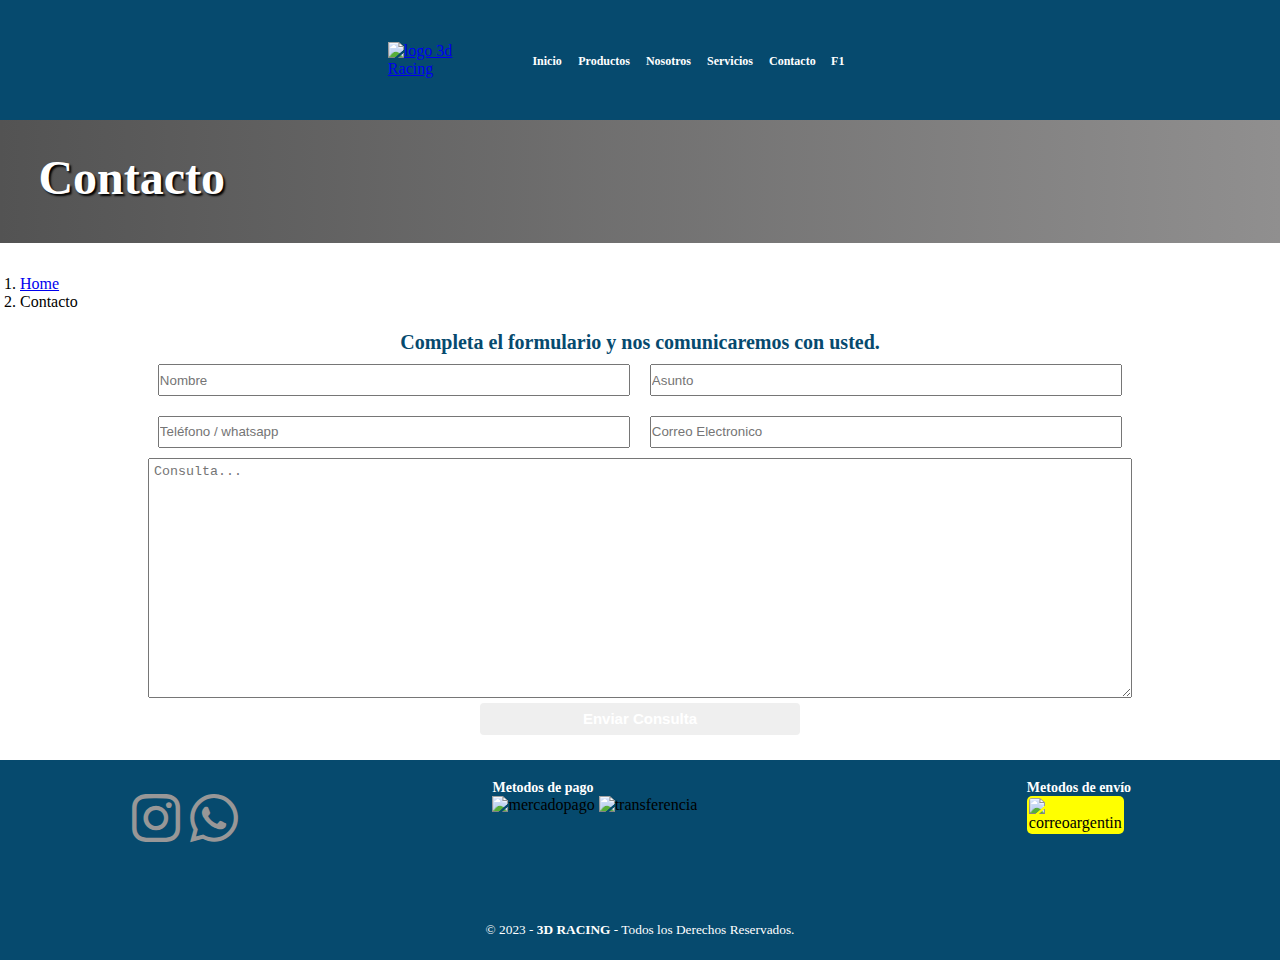
==== commit 4dbee441: "--apiagregada--" ====
--- a/pages/contacto.html
+++ b/pages/contacto.html
@@ -39,6 +39,7 @@
               </ul>
             </li>
             <li><a href="../pages/contacto.html">Contacto</a></li>
+            <li><a href="../pages/formula1.html">F1</a></li>
           </ul>
         </nav>
         <button id="abrir" class="abrir-menu">
--- a/css/styles.css
+++ b/css/styles.css
@@ -10,18 +10,18 @@
   background-color: rgb(6, 74, 110);
   position: fixed;
   height: 120px;
+  width: 100%;
+  display: flex;
   align-items: center;
-  width: 100%;
-  display: flex;
 }
 
 .menucontainer {
-  height: 200px;
-  position: fixed;
+  height: 120px;
   width: 100%;
   display: flex;
   align-items: center;
   justify-content: center;
+  position: absolute;
 }
 
 .f1animado {
@@ -58,7 +58,6 @@
 }
 
 .menu {
-  margin-left: 25%;
   padding: 3rem;
 }
 .menu li:hover > ul {
@@ -91,6 +90,114 @@
   color: rgba(134, 141, 145, 0.912);
 }
 
+.carritomenu {
+  margin-left: 80%;
+  position: fixed;
+  margin-bottom: 15px;
+  display: flex;
+  text-align: center;
+}
+.carritomenu .contador {
+  font-weight: bold;
+  color: white;
+  background-color: red;
+  border-radius: 15px;
+  width: 25px;
+  height: 25px;
+  margin-top: 22px;
+}
+
+.botoncarrito {
+  display: flex;
+  width: 50px;
+  height: 50px;
+  color: rgb(255, 255, 255);
+  font-size: 35px;
+  cursor: pointer;
+  border: none;
+  background-color: transparent;
+}
+
+.cart {
+  margin-top: 0px;
+  text-align: center;
+  position: fixed;
+  top: 100%;
+  display: block;
+  background-color: #fefefe;
+  border: 5px solid #ccc;
+  padding: 10px;
+  border-radius: 3px;
+}
+.cart h2 {
+  font-size: 18px;
+  color: rgb(24, 16, 16);
+  font-weight: bold;
+  border-bottom: #1c1010 2px solid;
+  padding-bottom: 5px;
+}
+.cart ul {
+  height: auto;
+  width: auto;
+  font-size: 14px;
+}
+.cart ul li {
+  width: 350px;
+  padding: 5px;
+}
+.cart p {
+  margin-top: 45px;
+  border-bottom: #1c1010 2px solid;
+}
+
+.show {
+  right: 0;
+  display: block;
+  width: 400px;
+  position: absolute;
+}
+.show .contador {
+  display: none;
+}
+
+.remove-item {
+  background-color: rgb(255, 0, 0);
+  border-radius: 5px;
+  width: 55px;
+  font-size: 10px;
+  color: rgb(255, 255, 255);
+}
+
+.clear-pagar {
+  display: flex;
+  width: auto;
+}
+.clear-pagar .pagar {
+  background-color: rgb(17, 183, 17);
+  color: rgb(255, 255, 255);
+  border-radius: 5px;
+  font-size: 12px;
+  padding: 5px 5px;
+  margin-left: 15%;
+  width: 80px;
+}
+.clear-pagar .clear-cart {
+  background-color: rgb(203, 8, 8);
+  width: 120px;
+  height: 30px;
+  font-size: 12px;
+  color: rgb(255, 255, 255);
+  border-radius: 5px;
+  padding: 5px 5px;
+  margin-left: 20%;
+}
+
+.total {
+  margin-top: 10px;
+  font-size: 18px;
+  font-weight: bold;
+}
+
 /**propiedad para cambiar de color el texto a la hora de pasar el cursos**/
 .abrir-menu {
   display: none;
@@ -101,26 +208,37 @@
 }
 
 @media only screen and (max-width: 900px) {
+  .menucontainer {
+    height: 120px;
+    width: 100%;
+    display: flex;
+    justify-content: flex-start;
+    position: absolute;
+  }
+  .racing-logo {
+    padding-left: 20px;
+  }
   .menu {
+    margin-top: 110px;
     opacity: 0;
-    width: 150px;
+    width: 200px;
     visibility: hidden;
-    display: flex;
+    display: block;
     flex-direction: column;
+    align-items: center;
     position: absolute;
-    align-items: center;
     background-color: rgb(6, 74, 110);
     gap: 2rem;
     top: 10px;
     right: 0;
-    height: 400px;
+    height: 900px;
     box-shadow: 0 0 0 100vmax rgba(0, 0, 0, 0.5);
   }
   .menu li ul {
     display: block;
     position: relative;
     min-width: 100%;
-    text-align: end;
+    text-align: center;
     padding-top: 15px;
   }
   .menu li ul li a {
@@ -140,15 +258,25 @@
   .abrir-menu,
   .cerrar-menu {
     display: block;
+    position: absolute;
+    margin-left: 98%;
+    padding-left: 20px;
+    color: #fefefe;
     border: 0;
-    font-size: 2rem;
+    font-size: 2.5rem;
     background-color: transparent;
     cursor: pointer;
-    margin-right: 10%;
   }
   .cerrar-menu {
     color: rgb(255, 255, 255);
     font-size: 3rem;
+    position: relative;
+    margin: 0;
+    padding-bottom: 50px;
+  }
+  .carritomenu {
+    margin-left: 60%;
+    margin-bottom: 0;
   }
   @keyframes desplazamiento {
     0% {
@@ -180,6 +308,61 @@
       width: 25%;
     }
   }
+  .abrir-menu {
+    display: block;
+    position: absolute;
+    margin-left: 80%;
+    padding-left: 20px;
+    color: #fefefe;
+    border: 0;
+    font-size: 2.5rem;
+    background-color: transparent;
+    cursor: pointer;
+  }
+  .carritomenu {
+    position: fixed;
+    margin-bottom: 15px;
+    display: flex;
+    text-align: center;
+  }
+  .botoncarrito {
+    display: flex;
+  }
+  .cart {
+    margin-top: 0px;
+    text-align: center;
+    position: fixed;
+    top: 100%;
+    display: block;
+  }
+  .cart ul {
+    height: auto;
+    width: auto;
+    font-size: 10px;
+  }
+  .cart ul li {
+    width: auto;
+  }
+  .show {
+    margin-top: 25px;
+    right: 0;
+    display: block;
+    width: 280px;
+    position: absolute;
+  }
+  .show .contador {
+    display: none;
+  }
+  .remove-item {
+    width: 45px;
+    font-size: 8px;
+  }
+  .clear-pagar .clear-cart {
+    font-size: 10px;
+  }
+  .total {
+    font-size: 14px;
+  }
 }
 .maininicio {
   background-color: rgb(255, 255, 255);
@@ -260,39 +443,43 @@
   justify-content: center;
 }
 
-.p-destacado {
+.product {
   width: 20%;
   padding: 10px;
 }
-.p-destacado img {
-  width: 100%;
-}
-.p-destacado h4 {
+.product img {
+  width: 100%;
+}
+.product h4 {
   width: auto;
   height: 40px;
   font-size: 18px;
   font-weight: bold;
   padding-top: 5px;
 }
-.p-destacado p {
+.product p {
   font-size: 12px;
   width: auto;
 }
-.p-destacado .descripcion-producto {
+.product a {
+  text-decoration: none;
+}
+.product .descripcion-producto {
   height: 22px;
 }
-.p-destacado .preciodestacado {
+.product .preciodestacado {
   font-weight: bold;
   color: rgb(255, 15, 15);
   text-decoration: line-through;
 }
-.p-destacado .poferta {
+.product .price {
   color: rgb(0, 128, 0);
   font-weight: bolder;
   font-size: 13px;
 }
 
-.botoncomprar {
+.add-to-cart {
+  cursor: pointer; /* Cambia el cursor al pasar sobre el botón */
   font-family: Formula1-Bold;
   font-size: 13px;
   height: 50px;
@@ -301,22 +488,24 @@
   color: #ffffff; /* Color del texto */
   border: none; /* Elimina el borde */
   border-radius: 5px; /* Bordes redondeados */
-  cursor: pointer; /* Cambia el cursor al pasar sobre el botón */
   font-weight: bold; /* Texto en negrita */
   display: flex;
   justify-content: center;
   padding: 5px;
   align-items: center;
 }
-.botoncomprar:hover {
+.add-to-cart:hover {
   background-color: rgb(152, 151, 151);
   transform: scale(1.1);
+}
+.add-to-cart a {
+  text-decoration: none;
 }
 
 .whatsappbutton {
   color: rgb(9, 184, 9);
   margin: 10px;
-  font-size: 20px;
+  font-size: 25px;
 }
 
 .iratienda {
@@ -329,6 +518,12 @@
 .iratienda a {
   text-decoration: none;
 }
+.iratienda .tienda-button {
+  background-color: rgb(6, 74, 110);
+  color: #ffffff;
+  border-radius: 5px;
+  padding: 5px;
+}
 
 @media only screen and (max-width: 900px) {
   .video video {
@@ -343,23 +538,23 @@
     display: flex;
     flex-wrap: wrap;
   }
-  .p-destacado {
+  .product {
     width: 45%;
     padding: 10px;
   }
-  .p-destacado img {
-    width: 100%;
-  }
-  .p-destacado h4 {
+  .product img {
+    width: 100%;
+  }
+  .product h4 {
     width: 100%;
     padding: 5px;
   }
-  .p-destacado p {
+  .product p {
     padding: 2px;
     font-size: 12px;
     width: 100%;
   }
-  .p-destacado .precio {
+  .product .precio {
     font-weight: bold;
   }
   .aniadiralcarrito {
@@ -518,6 +713,9 @@
   width: 280px;
   padding: 10px;
 }
+.producto-tienda a {
+  text-decoration: none;
+}
 
 .tienda {
   display: flex;
@@ -719,18 +917,19 @@
 }
 
 .contenedor-trabajos {
-  width: 100%;
+  width: 95%;
   height: 100%;
-  display: grid;
-  grid-template-columns: repeat(auto-fill, minmax(270px, 1fr));
+  display: flex;
+  flex-wrap: wrap;
+  justify-content: space-around;
   text-align: center;
   margin: auto;
   overflow: hidden;
 }
 
 .trabajo-muestra {
-  width: 250px;
-  height: 350px;
+  width: 350px;
+  height: 450px;
   margin-bottom: 60px;
   padding: 10px;
 }
@@ -763,8 +962,8 @@
     gap: 5px; /* Espacio entre los trabajos*/
   }
   .trabajo-muestra {
-    width: 150px;
-    height: 250px;
+    width: 250px;
+    height: 350px;
   }
   .trabajo-muestra img {
     width: 100%;
@@ -874,6 +1073,37 @@
     padding: 1rem;
   }
 }
+main {
+  height: auto;
+}
+
+.drivers {
+  padding-top: 150px;
+  display: flex;
+  flex-wrap: wrap;
+  justify-content: space-around;
+}
+.drivers .team {
+  border-top: 3px solid rgb(0, 0, 0);
+  border-right: 3px solid rgb(0, 0, 0);
+  border-radius: 15px;
+  text-align: center;
+  height: auto;
+  width: 40%;
+  height: auto;
+  padding: 10px;
+  margin-bottom: 20px;
+}
+.drivers .team .teamname {
+  padding-bottom: 20px;
+}
+.drivers .team .pilotos {
+  display: flex;
+  flex-wrap: wrap;
+  justify-content: space-around;
+  height: auto;
+}
+
 @font-face {
   font-family: Formula1-Regular;
   src: url(../fuentes/Formula1-Regular.ttf);
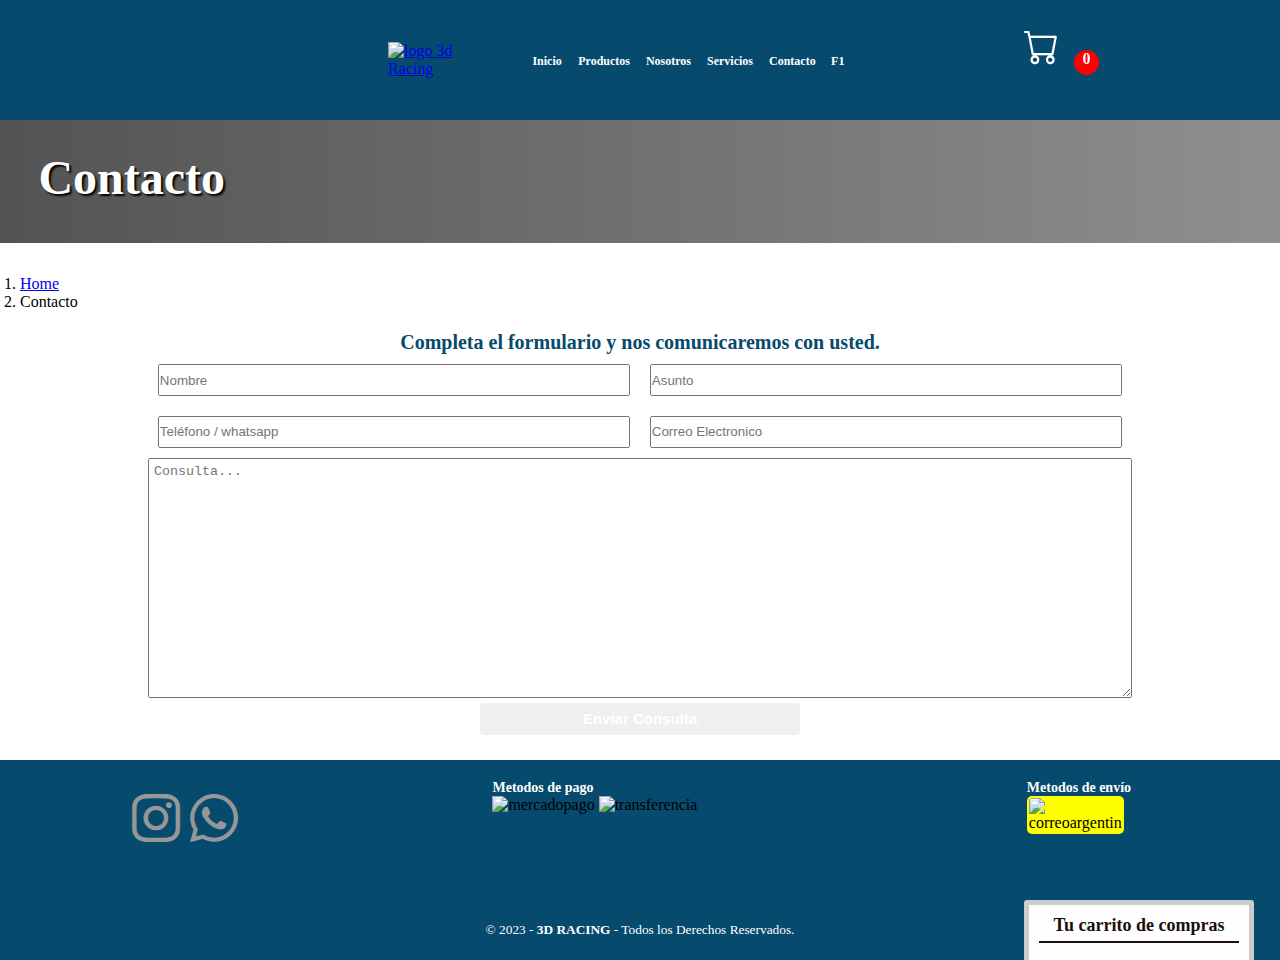
==== commit 5ccd912b: "--modificacionheader--" ====
--- a/pages/contacto.html
+++ b/pages/contacto.html
@@ -42,10 +42,21 @@
             <li><a href="../pages/formula1.html">F1</a></li>
           </ul>
         </nav>
-        <button id="abrir" class="abrir-menu">
-          <i class="bi bi-list"></i>
-        </button>
       </div>
+        <div class="carritomenu">
+          <button class="botoncarrito"><i class="bi bi-cart"></i></button>
+          <p class="contador">0</p>
+              <div class="cart">
+                <h2>Tu carrito de compras</h2>
+                <ul class="cart-list"></ul>
+                <p class="total">Total de la compra: <span> 0.0</span></p>
+                <div class="clear-pagar">
+                <button class="pagar" id="pagar-carrito">Pagar</button>
+                <button class="clear-cart">Limpiar Carrito</button>
+              </div>
+          </div>
+      <button id="abrir" class="abrir-menu"><i class="bi bi-list"></i></button>
+          </div>
       <div class="f1animado">
         <img src="../img/toleman.png" alt="toleman" />
       </div>
@@ -109,6 +120,7 @@
         <small>&copy; 2023 - <b>3D RACING</b> - Todos los Derechos Reservados.</small>
       </div>
     </footer>
+    <script src="https://cdn.jsdelivr.net/npm/sweetalert2@11"></script>
     <script src="https://cdn.jsdelivr.net/npm/bootstrap@5.3.2/dist/js/bootstrap.bundle.min.js" integrity="sha384-C6RzsynM9kWDrMNeT87bh95OGNyZPhcTNXj1NW7RuBCsyN/o0jlpcV8Qyq46cDfL" crossorigin="anonymous"></script>
     <script src="../js/main.js"></script>
   </body>
